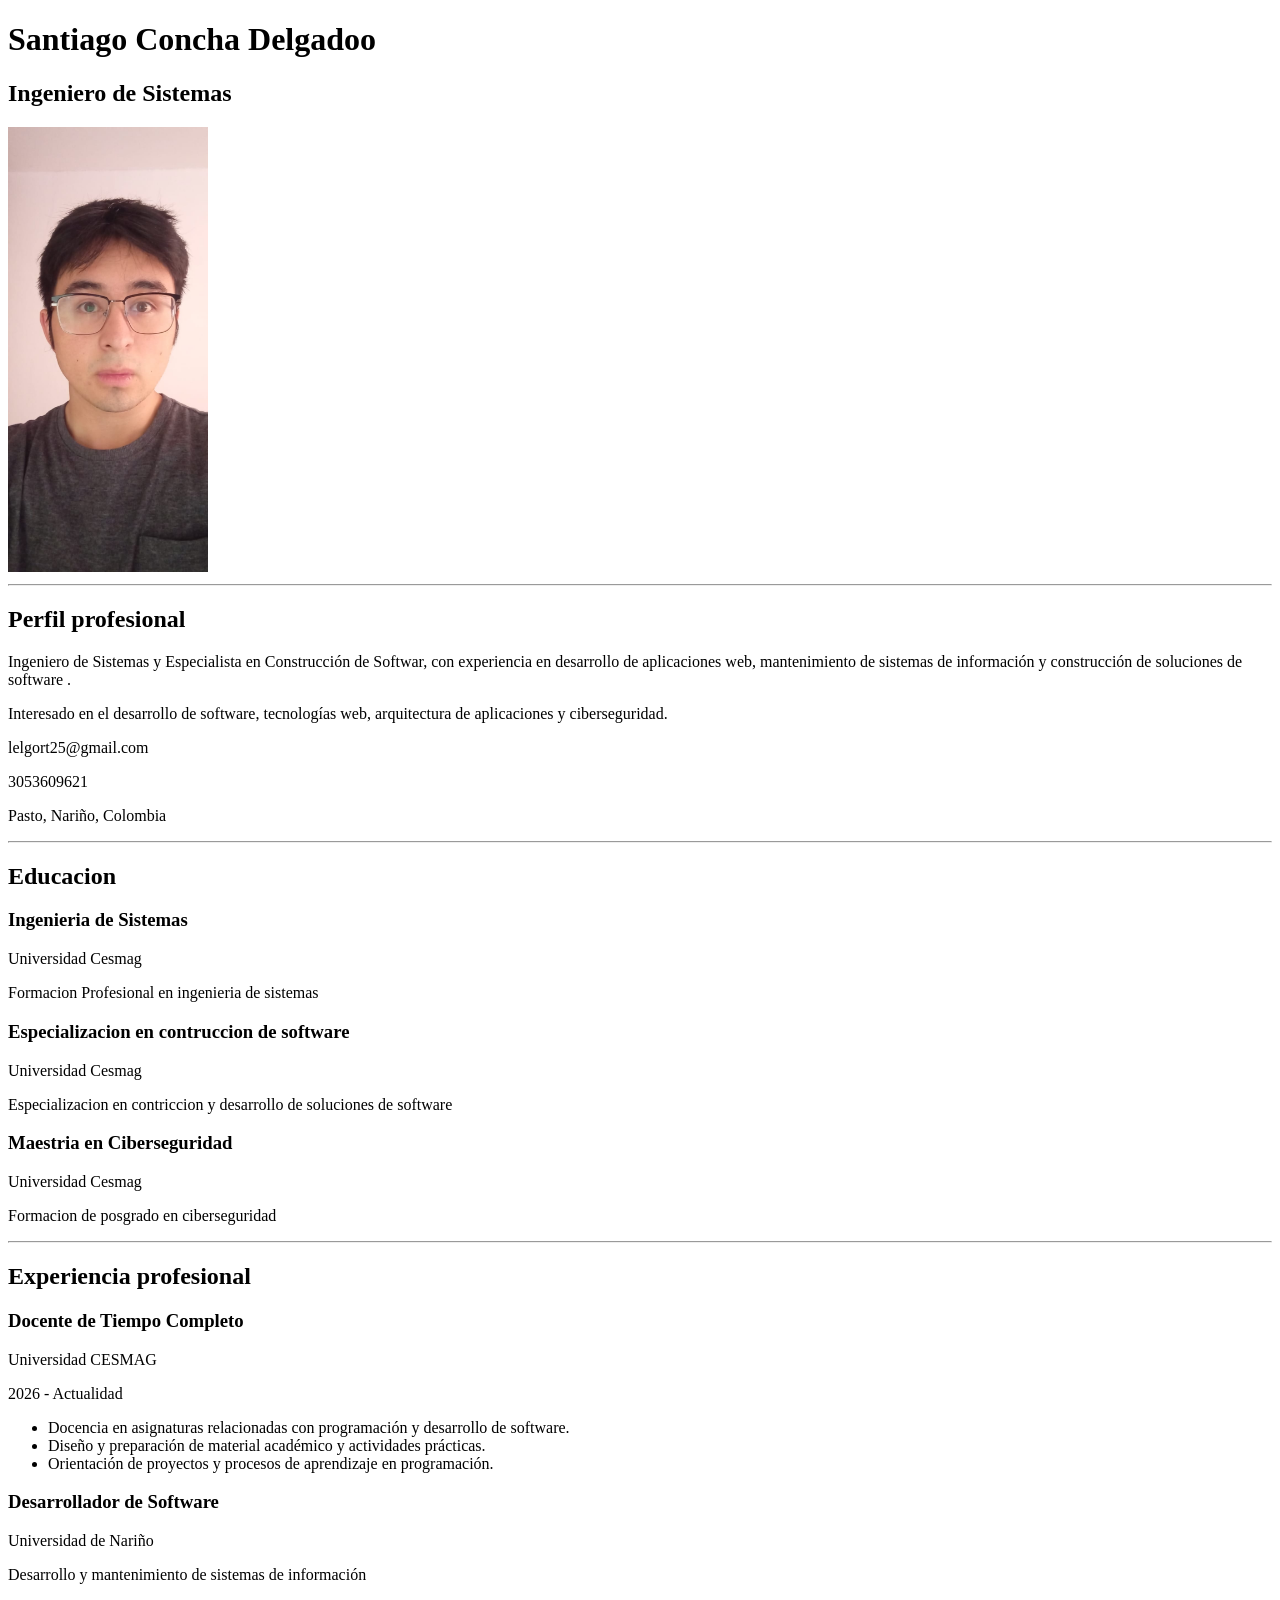
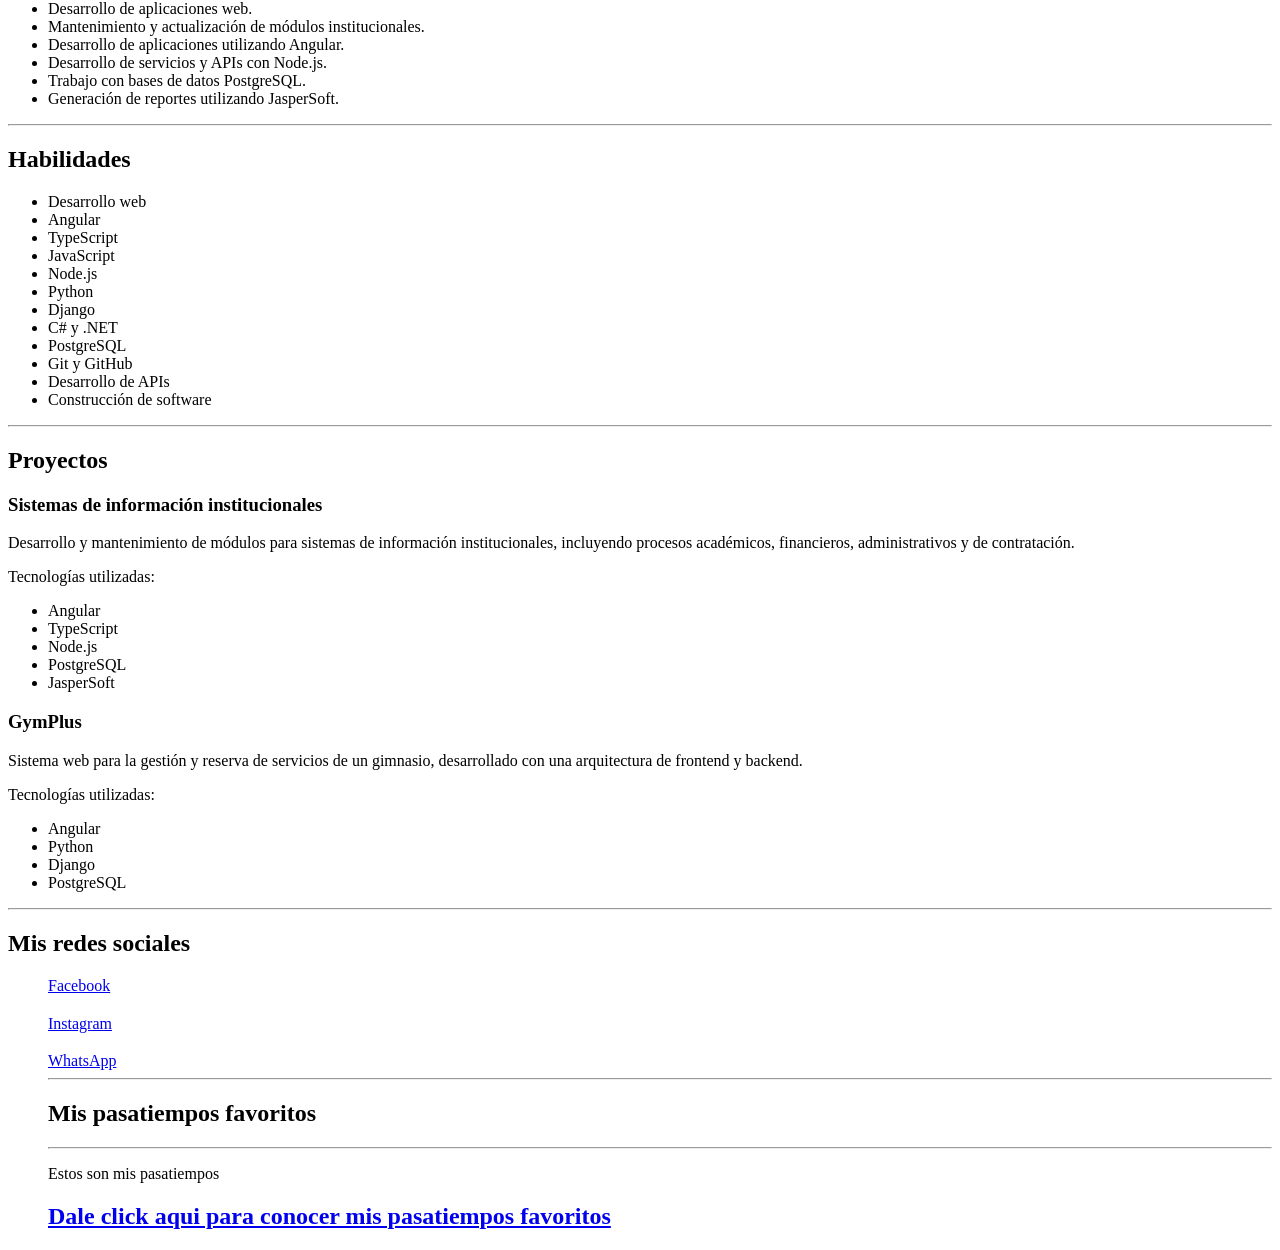
==== index.html @ 40e10428 "actual" ====
<!DOCTYPE html>
<html lang="en">
<head>
    <meta charset="UTF-8">
    <meta name="viewport" content="width=device-width, initial-scale=1.0">
    <title>Document</title>
</head>
<body>
    <header>
        <h1> Santiago Concha Delgadoo</h1>
        <h2>Ingeniero de Sistemas</h2>
        <img src="img/foto.jpeg" alt="Fotografia de Santiago Concha" width="200">
         <hr>
    <!-- Perfil profesional -->
        <h2>Perfil profesional</h2>
        <p>
        Ingeniero de Sistemas y Especialista en Construcción de Softwar,
        con experiencia en desarrollo de aplicaciones web, mantenimiento
        de sistemas de información y construcción de soluciones de software .
        </p>

        <p>
        Interesado en el desarrollo de software, tecnologías web,
        arquitectura de aplicaciones y ciberseguridad.
        </p>
        
        <p>lelgort25@gmail.com</p>
        <p>3053609621</p>
        <p>Pasto, Nariño, Colombia</p>
<hr>
        <h2>Educacion</h2>
        <h3>Ingenieria de Sistemas</h3>
        <p>Universidad Cesmag</p>
        <p>Formacion Profesional en ingenieria de sistemas</p>
        <h3>Especializacion en contruccion de software</h3>
        <p>Universidad Cesmag</p> 
        <p>Especializacion en contriccion y desarrollo de soluciones de software</p>
        <h3>Maestria en Ciberseguridad</h3>
        <p>Universidad Cesmag</p>
        <p>Formacion de posgrado en ciberseguridad</p>
<hr>

<!-- Experiencia profesional -->
<h2>Experiencia profesional</h2>

<h3>Docente de Tiempo Completo</h3>
<p>Universidad CESMAG</p>
<p>2026 - Actualidad</p>

<ul>
    <li>Docencia en asignaturas relacionadas con programación y desarrollo de software.</li>
    <li>Diseño y preparación de material académico y actividades prácticas.</li>
    <li>Orientación de proyectos y procesos de aprendizaje en programación.</li>
</ul>

<h3>Desarrollador de Software</h3>
<p>Universidad de Nariño</p>
<p>Desarrollo y mantenimiento de sistemas de información</p>

<ul>
    <li>Desarrollo de aplicaciones web.</li>
    <li>Mantenimiento y actualización de módulos institucionales.</li>
    <li>Desarrollo de aplicaciones utilizando Angular.</li>
    <li>Desarrollo de servicios y APIs con Node.js.</li>
    <li>Trabajo con bases de datos PostgreSQL.</li>
    <li>Generación de reportes utilizando JasperSoft.</li>
</ul>

<hr>

<!-- Habilidades -->
<h2>Habilidades</h2>

<ul>
    <li>Desarrollo web</li>
    <li>Angular</li>
    <li>TypeScript</li>
    <li>JavaScript</li>
    <li>Node.js</li>
    <li>Python</li>
    <li>Django</li>
    <li>C# y .NET</li>
    <li>PostgreSQL</li>
    <li>Git y GitHub</li>
    <li>Desarrollo de APIs</li>
    <li>Construcción de software</li>
</ul>

<hr>

<!-- Proyectos -->
<h2>Proyectos</h2>

<h3>Sistemas de información institucionales</h3>

<p>
    Desarrollo y mantenimiento de módulos para sistemas de información
    institucionales, incluyendo procesos académicos, financieros,
    administrativos y de contratación.
</p>

<p>Tecnologías utilizadas:</p>

<ul>
    <li>Angular</li>
    <li>TypeScript</li>
    <li>Node.js</li>
    <li>PostgreSQL</li>
    <li>JasperSoft</li>
</ul>

<h3>GymPlus</h3>

<p>
    Sistema web para la gestión y reserva de servicios de un gimnasio,
    desarrollado con una arquitectura de frontend y backend.
</p>

<p>Tecnologías utilizadas:</p>

<ul>
    <li>Angular</li>
    <li>Python</li>
    <li>Django</li>
    <li>PostgreSQL</li>
</ul>
        

<hr>
        <h2>Mis redes sociales</h2>
        
        <!--<ul>me indica que voy a tener una lista no ordenada</ul>-->
        <ul>
           <a href="//www.Facebook.com/"> Facebook</a>
           <h2></h2>
           <a href="//www.instagram.com/"> Instagram</a>
           <h2></h2>
           <a href="//www.WhatsApp.com/"> WhatsApp</a>
        
    <hr>
        

        <h2>Mis pasatiempos favoritos</h2>
      
        <hr>
        <p>Estos son mis pasatiempos</p>

        
        
        <h2>
        <a href="pasatiempos.html">Dale click aqui para conocer mis pasatiempos favoritos</a>
        </h2>
    </header>
</body>
</html>
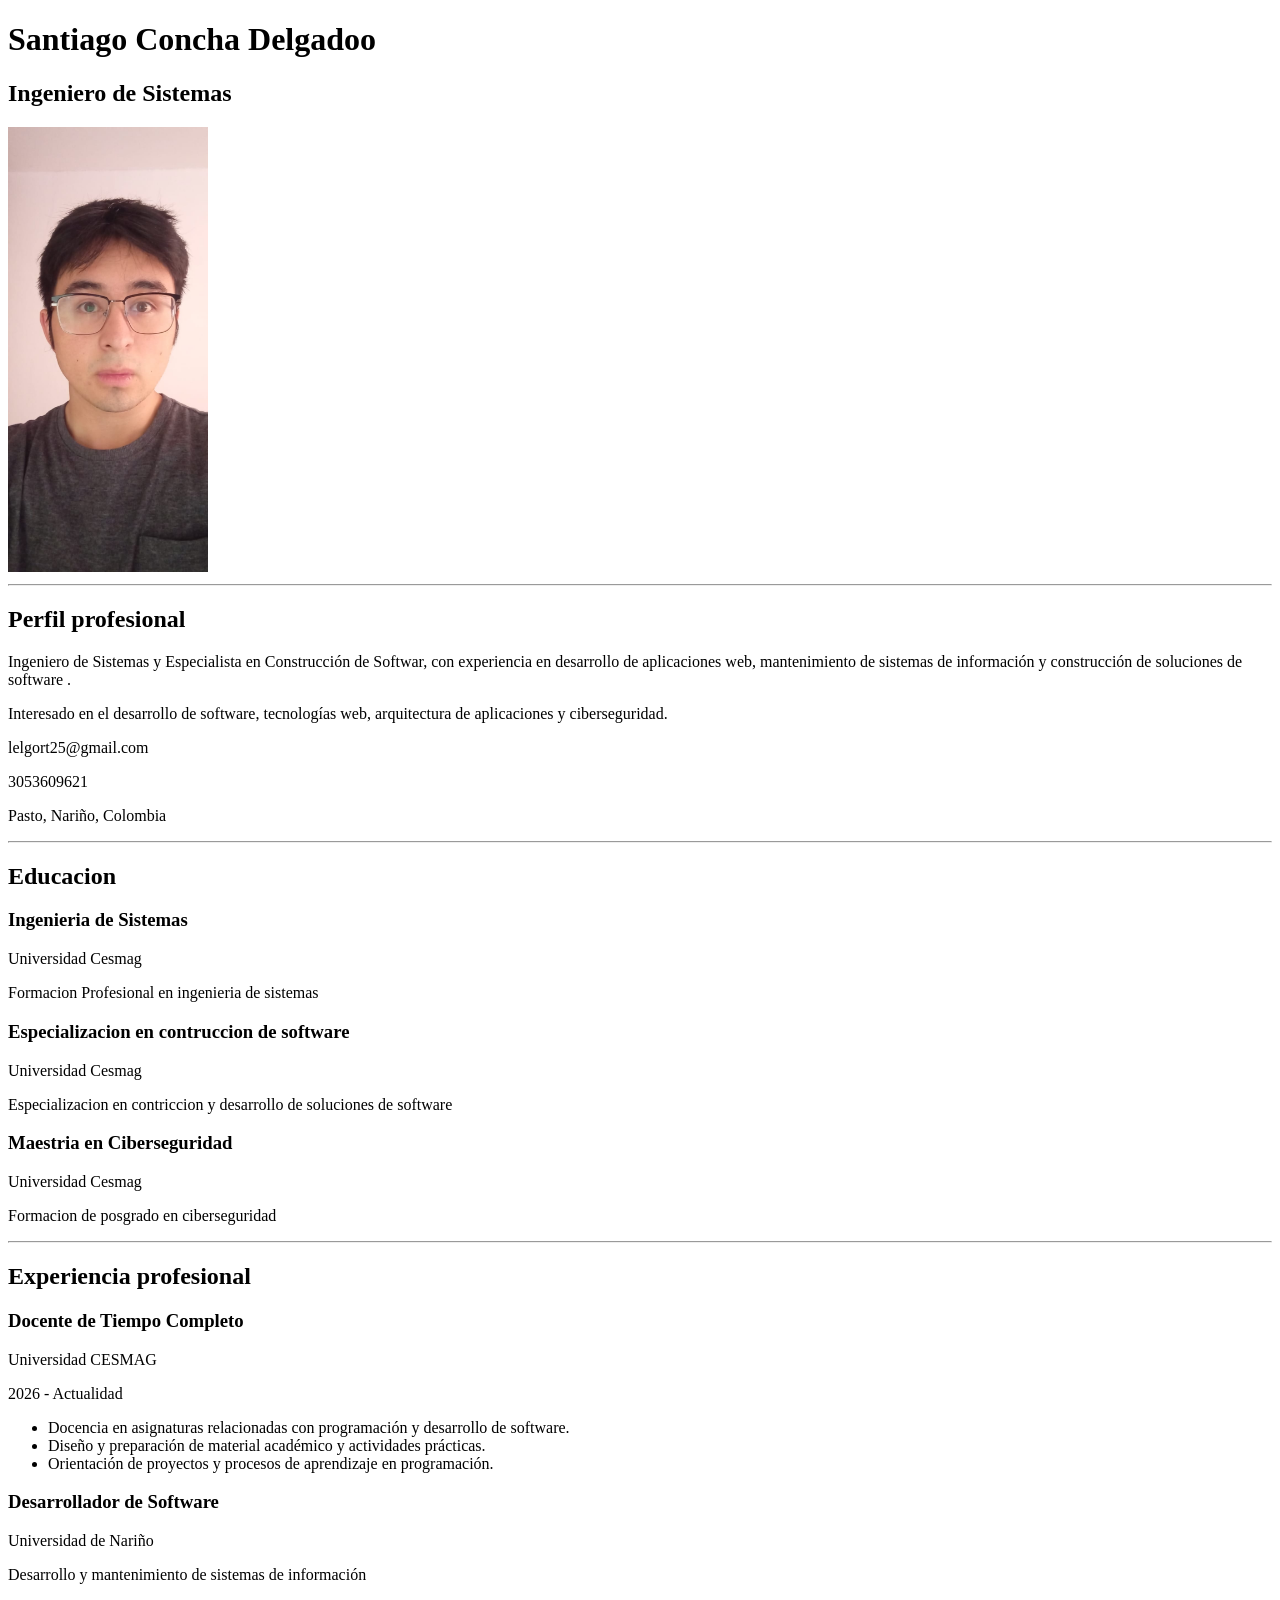
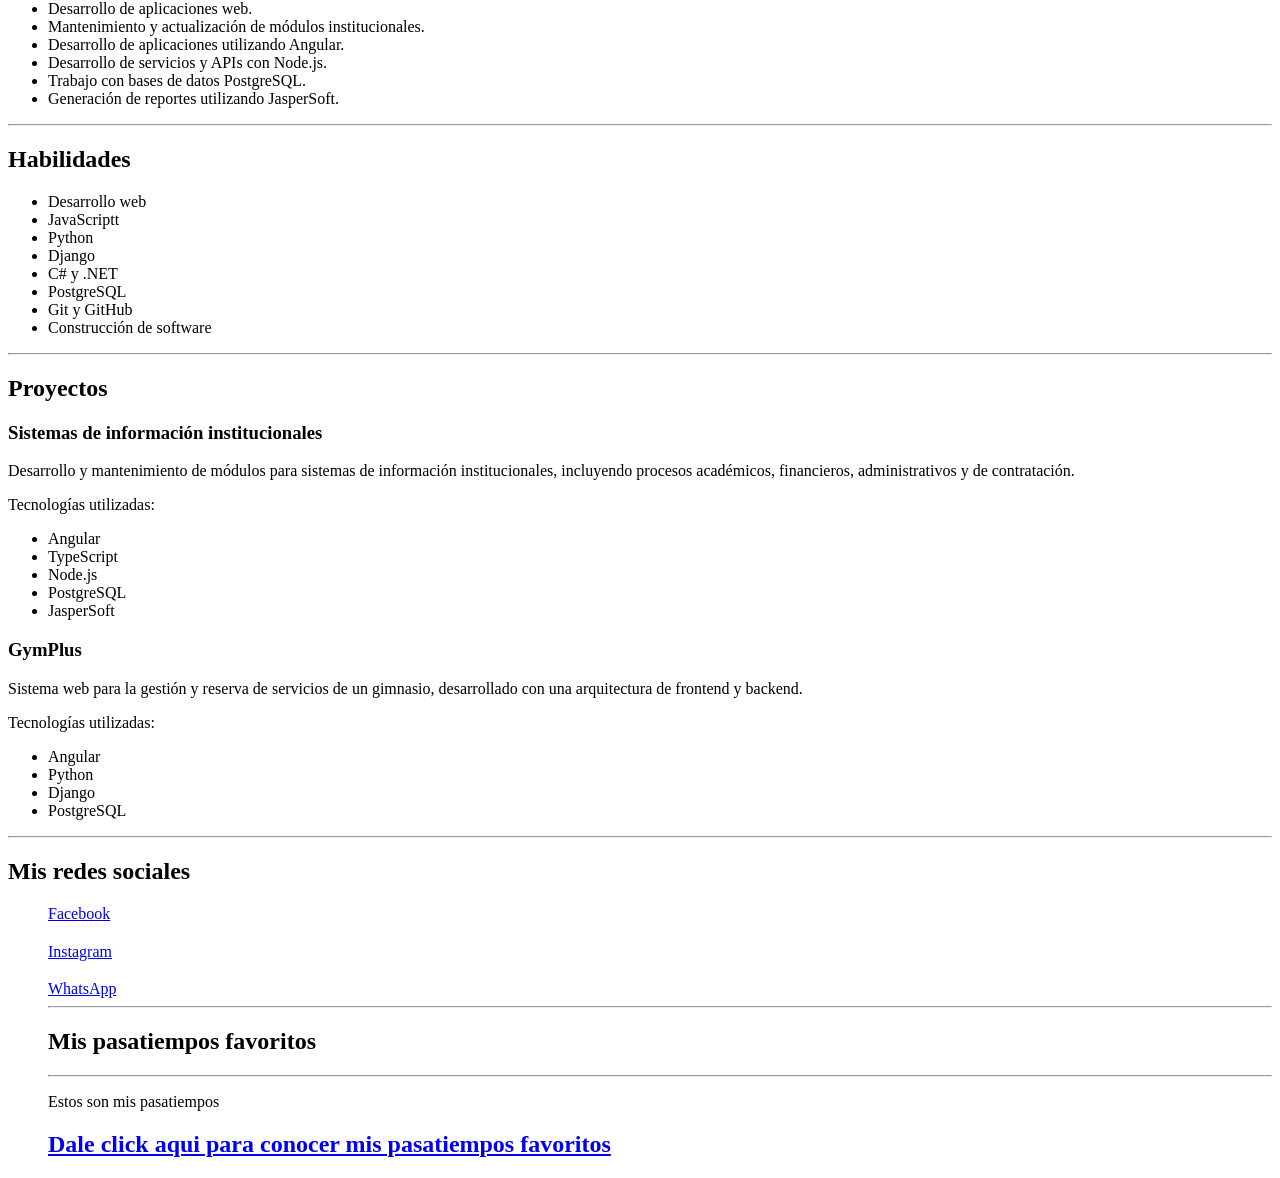
==== commit be984e4b: "actual" ====
--- a/index.html
+++ b/index.html
@@ -73,16 +73,14 @@
 
 <ul>
     <li>Desarrollo web</li>
-    <li>Angular</li>
-    <li>TypeScript</li>
-    <li>JavaScript</li>
-    <li>Node.js</li>
+    
+    <li>JavaScriptt</li>
+    
     <li>Python</li>
     <li>Django</li>
     <li>C# y .NET</li>
     <li>PostgreSQL</li>
     <li>Git y GitHub</li>
-    <li>Desarrollo de APIs</li>
     <li>Construcción de software</li>
 </ul>
 
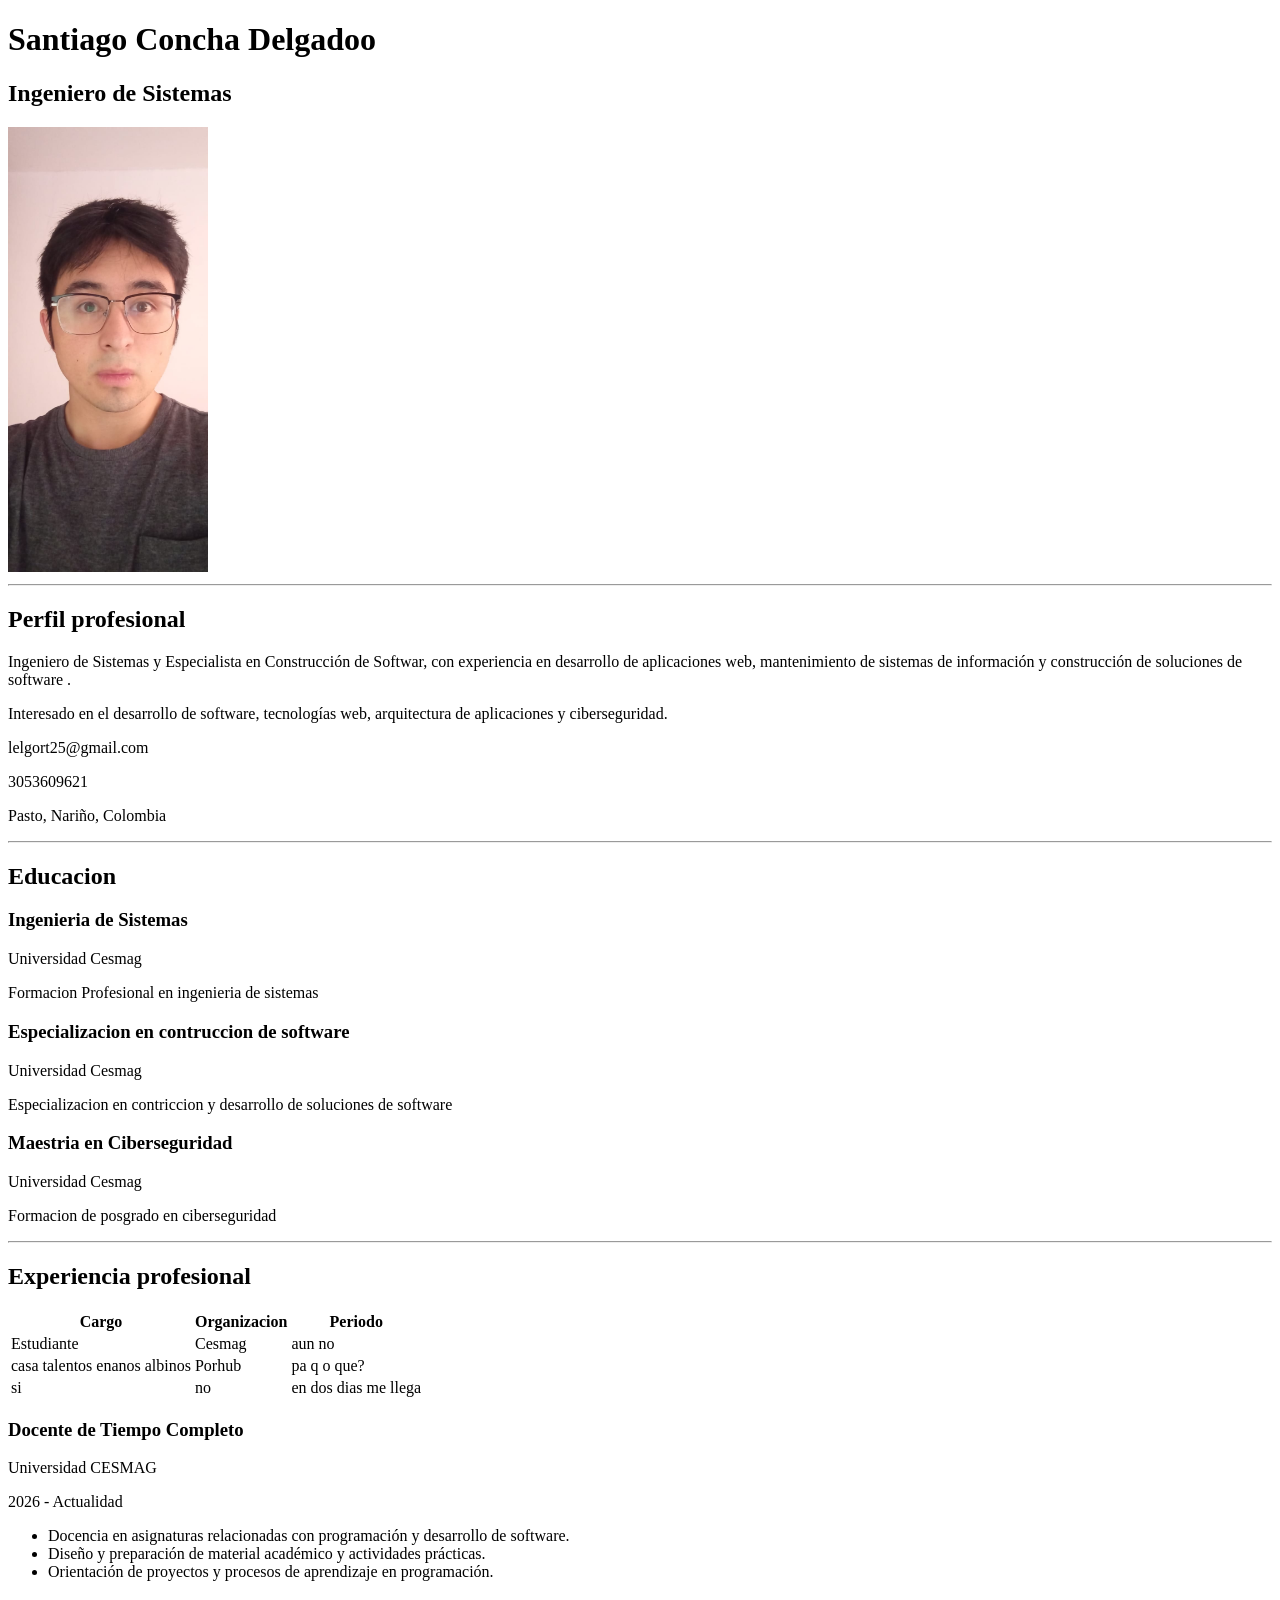
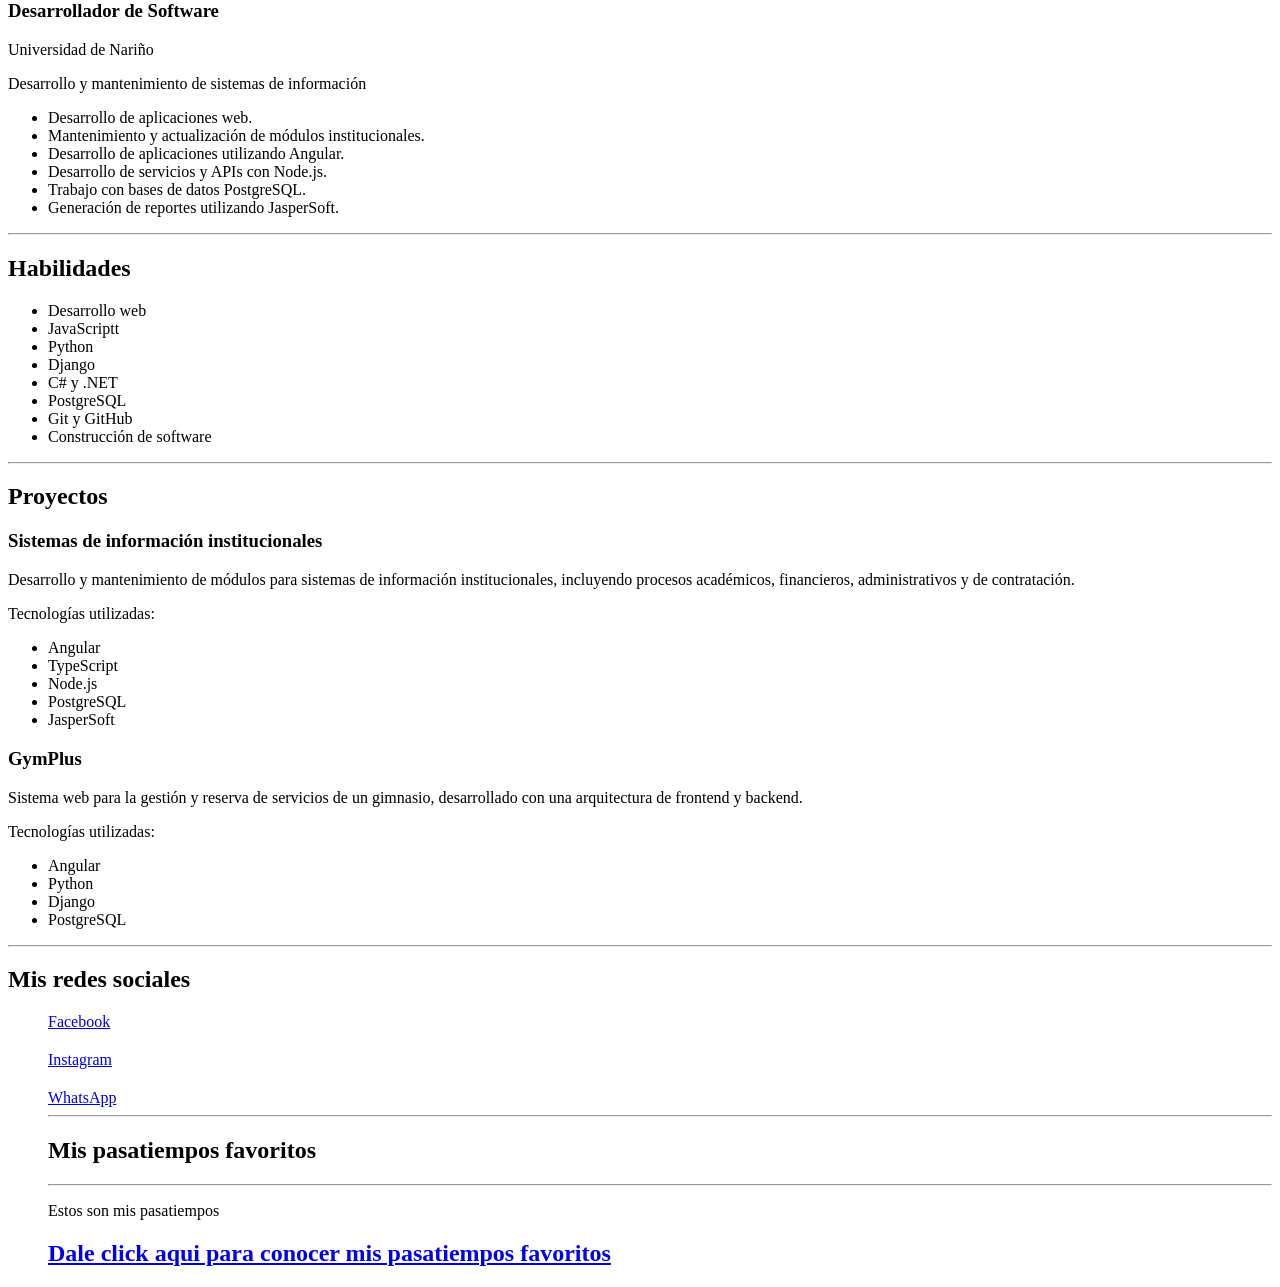
==== commit a094b898: "actuall" ====
--- a/index.html
+++ b/index.html
@@ -42,7 +42,38 @@
 
 <!-- Experiencia profesional -->
 <h2>Experiencia profesional</h2>
+<table>
+        <thead>
+        
+            <tr>
+                <th>Cargo</th>
+                <th>Organizacion</th>
+                <th>Periodo</th>
+            </tr>
+        </thead>
+        <tbody>
+            <tr>
+                <td> Estudiante</td>
+                <td>Cesmag</td>
+                <td>aun no</td>
+            </tr>
+            <tr>
+                <td>     casa talentos enanos albinos</td>
+                <td>     Porhub </td>
+                <td> pa q o que?</td>
+            </tr>
+            <tr>
+                <td>si  </td>
+                <td> no</td>
+                <td> en dos dias me llega</td>
+            </tr>
 
+
+
+
+
+        </tbody>
+    </table>
 <h3>Docente de Tiempo Completo</h3>
 <p>Universidad CESMAG</p>
 <p>2026 - Actualidad</p>
@@ -83,6 +114,7 @@
     <li>Git y GitHub</li>
     <li>Construcción de software</li>
 </ul>
+    
 
 <hr>
 
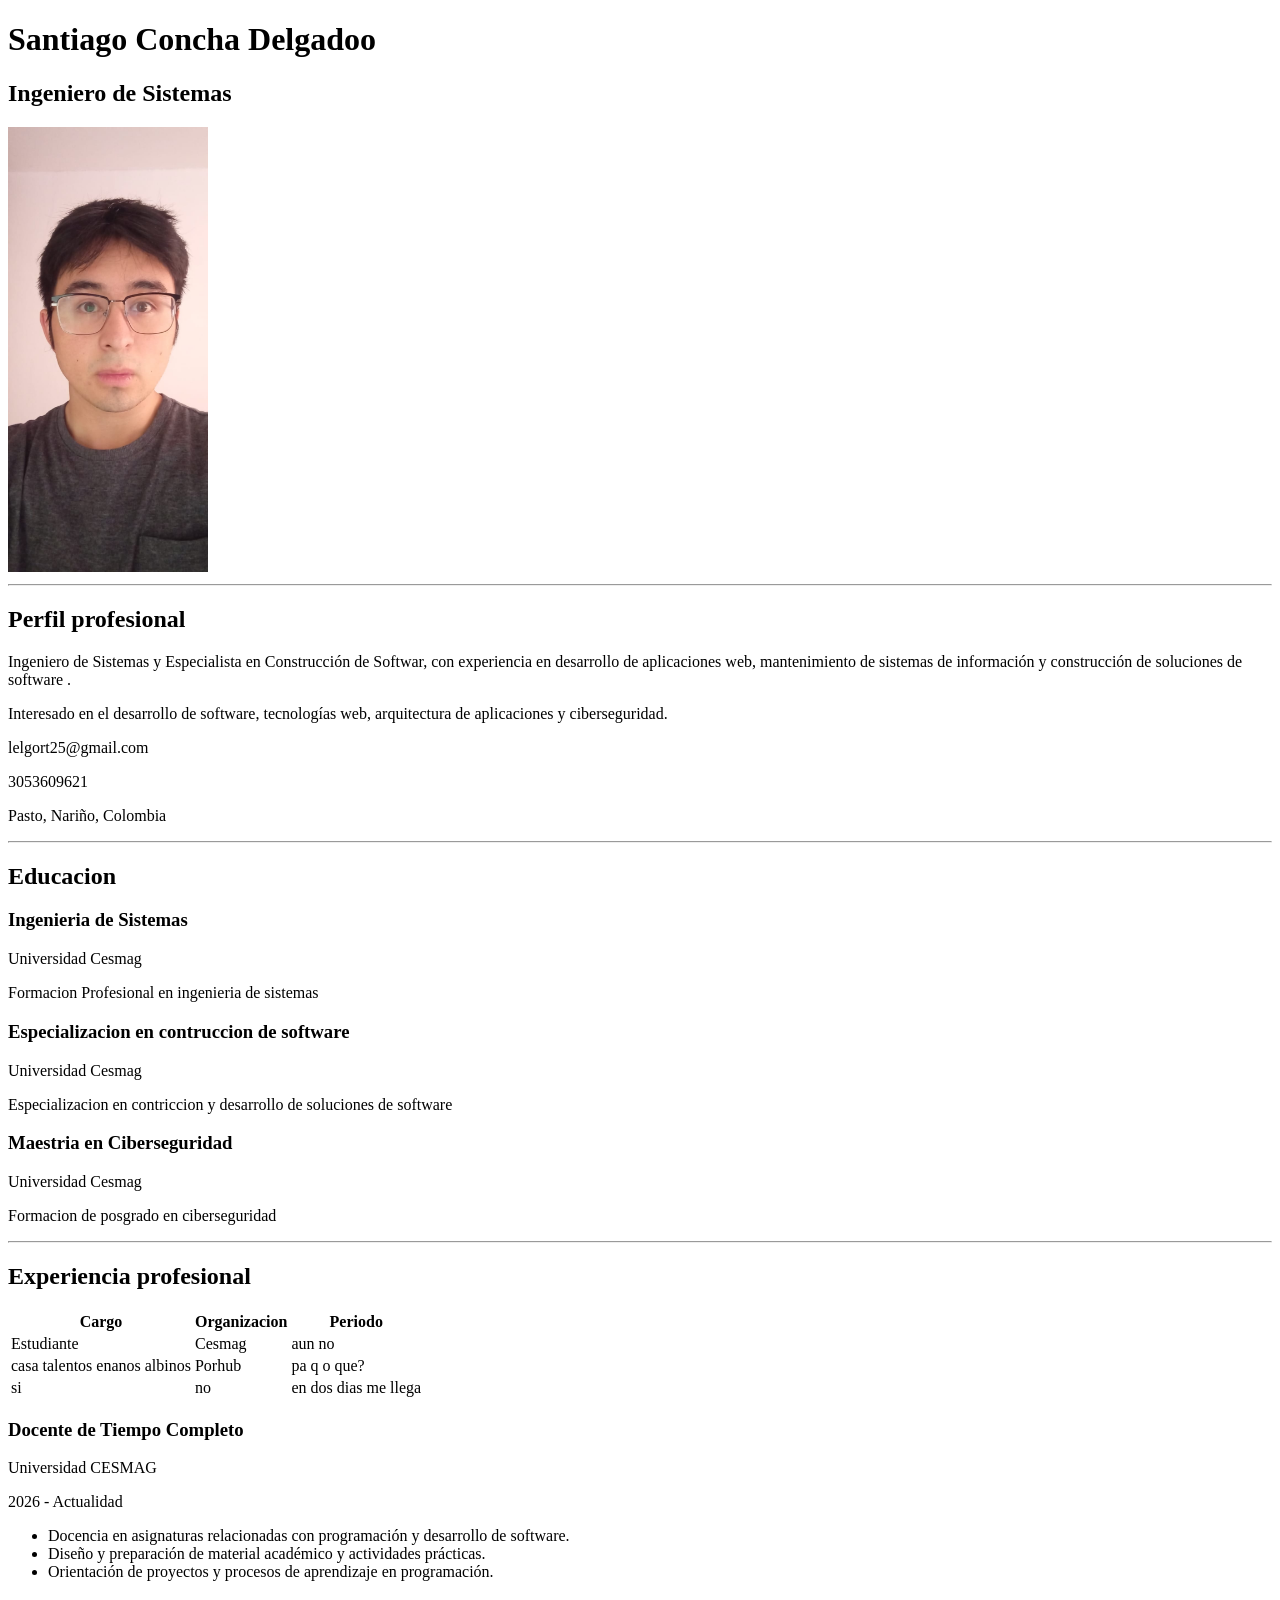
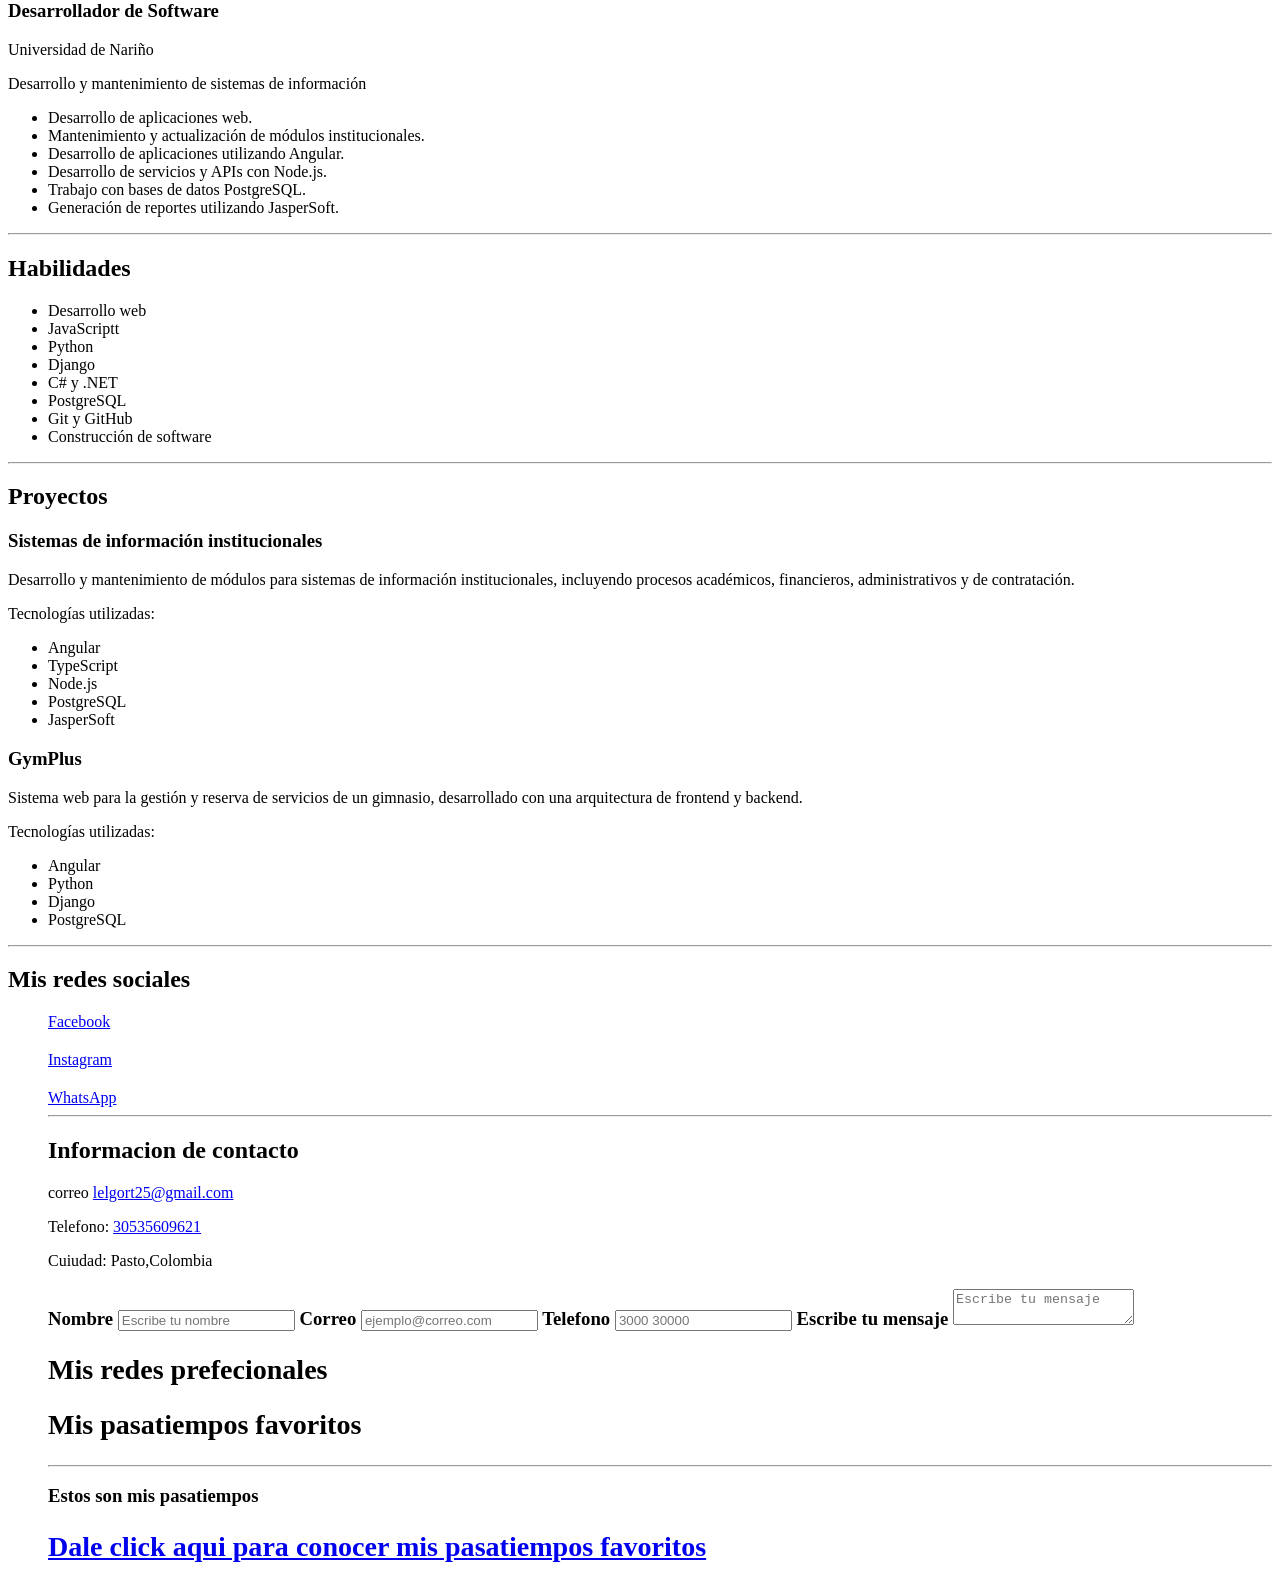
==== commit 76f04528: "actual" ====
--- a/index.html
+++ b/index.html
@@ -169,6 +169,41 @@
         
     <hr>
         
+        <selection class="seleccion" id="contacto">
+            <h2>Informacion de contacto</h2>
+            <p>correo
+                <a href = "mailto:lelgort25@gmail.com">lelgort25@gmail.com</a>
+
+            </p>
+            <p>Telefono:
+                <a href = "tel: +5730535609621">30535609621</a>
+            </p>
+            <p>Cuiudad: Pasto,Colombia</p>
+            <h3><Enviame un mensaje</h3>
+                <form action="">
+                    <label for="nombre">Nombre</label>
+                    <input type="text" id="nombre" name="nombre" placeholder="Escribe tu nombre">
+                    <label for="correo">Correo</label>
+                    <input type="email" name="correo" id="correo" placeholder="ejemplo@correo.com">
+                    <label for="telefono">Telefono</label>
+                    <input type="tel" id="telefono" name="telefono" placeholder="3000 30000">
+                    <lavel for="mensaje"> Escribe tu mensaje</lavel>
+                    <textarea name="mensaje" id="mensaje" placeholder="Escribe tu mensaje" requiered></textarea>
+
+
+
+                </form>
+
+         </selection>
+
+    
+         <h2>Mis redes prefecionales</h2>
+         <selection class="seleccion" id="contacto">
+
+
+         </selection>
+
+        
 
         <h2>Mis pasatiempos favoritos</h2>
       
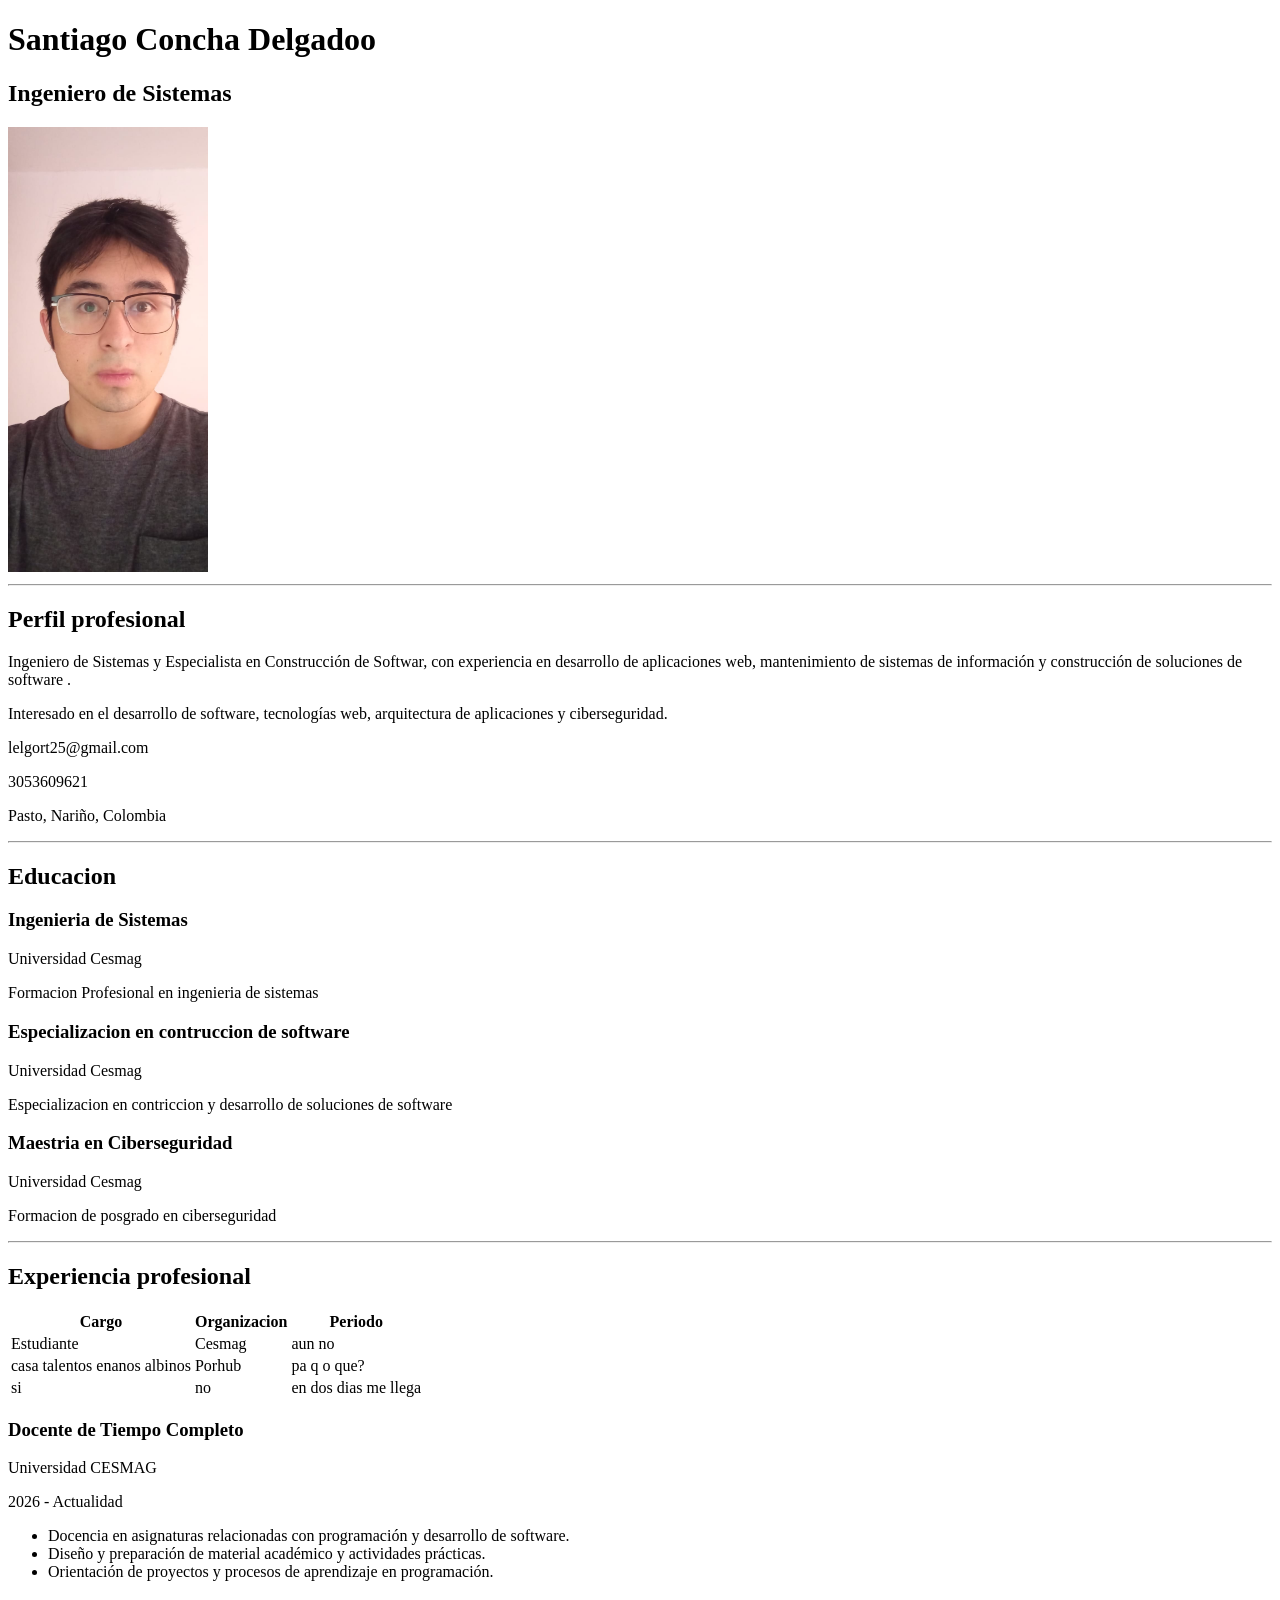
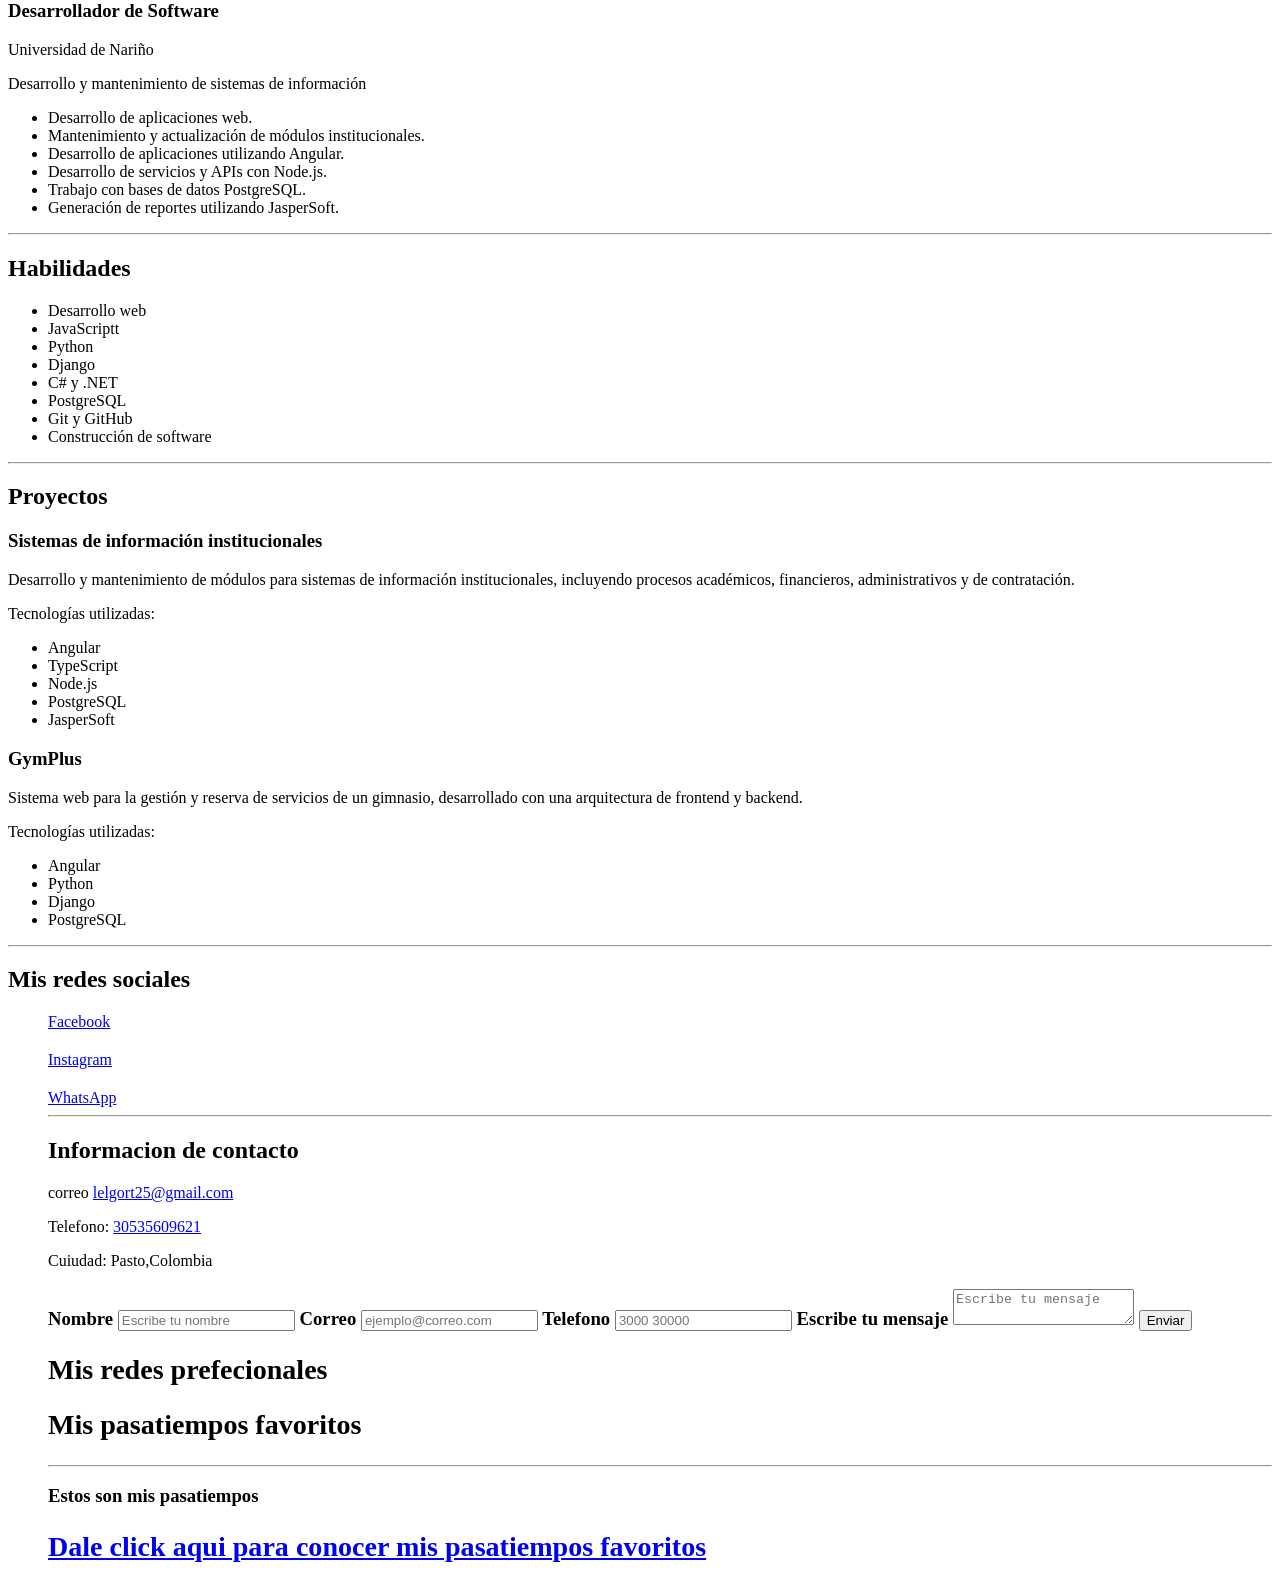
==== commit 9bfccda5: "actual" ====
--- a/index.html
+++ b/index.html
@@ -189,7 +189,7 @@
                     <input type="tel" id="telefono" name="telefono" placeholder="3000 30000">
                     <lavel for="mensaje"> Escribe tu mensaje</lavel>
                     <textarea name="mensaje" id="mensaje" placeholder="Escribe tu mensaje" requiered></textarea>
-
+                    <button type="submit">Enviar</button>
 
 
                 </form>
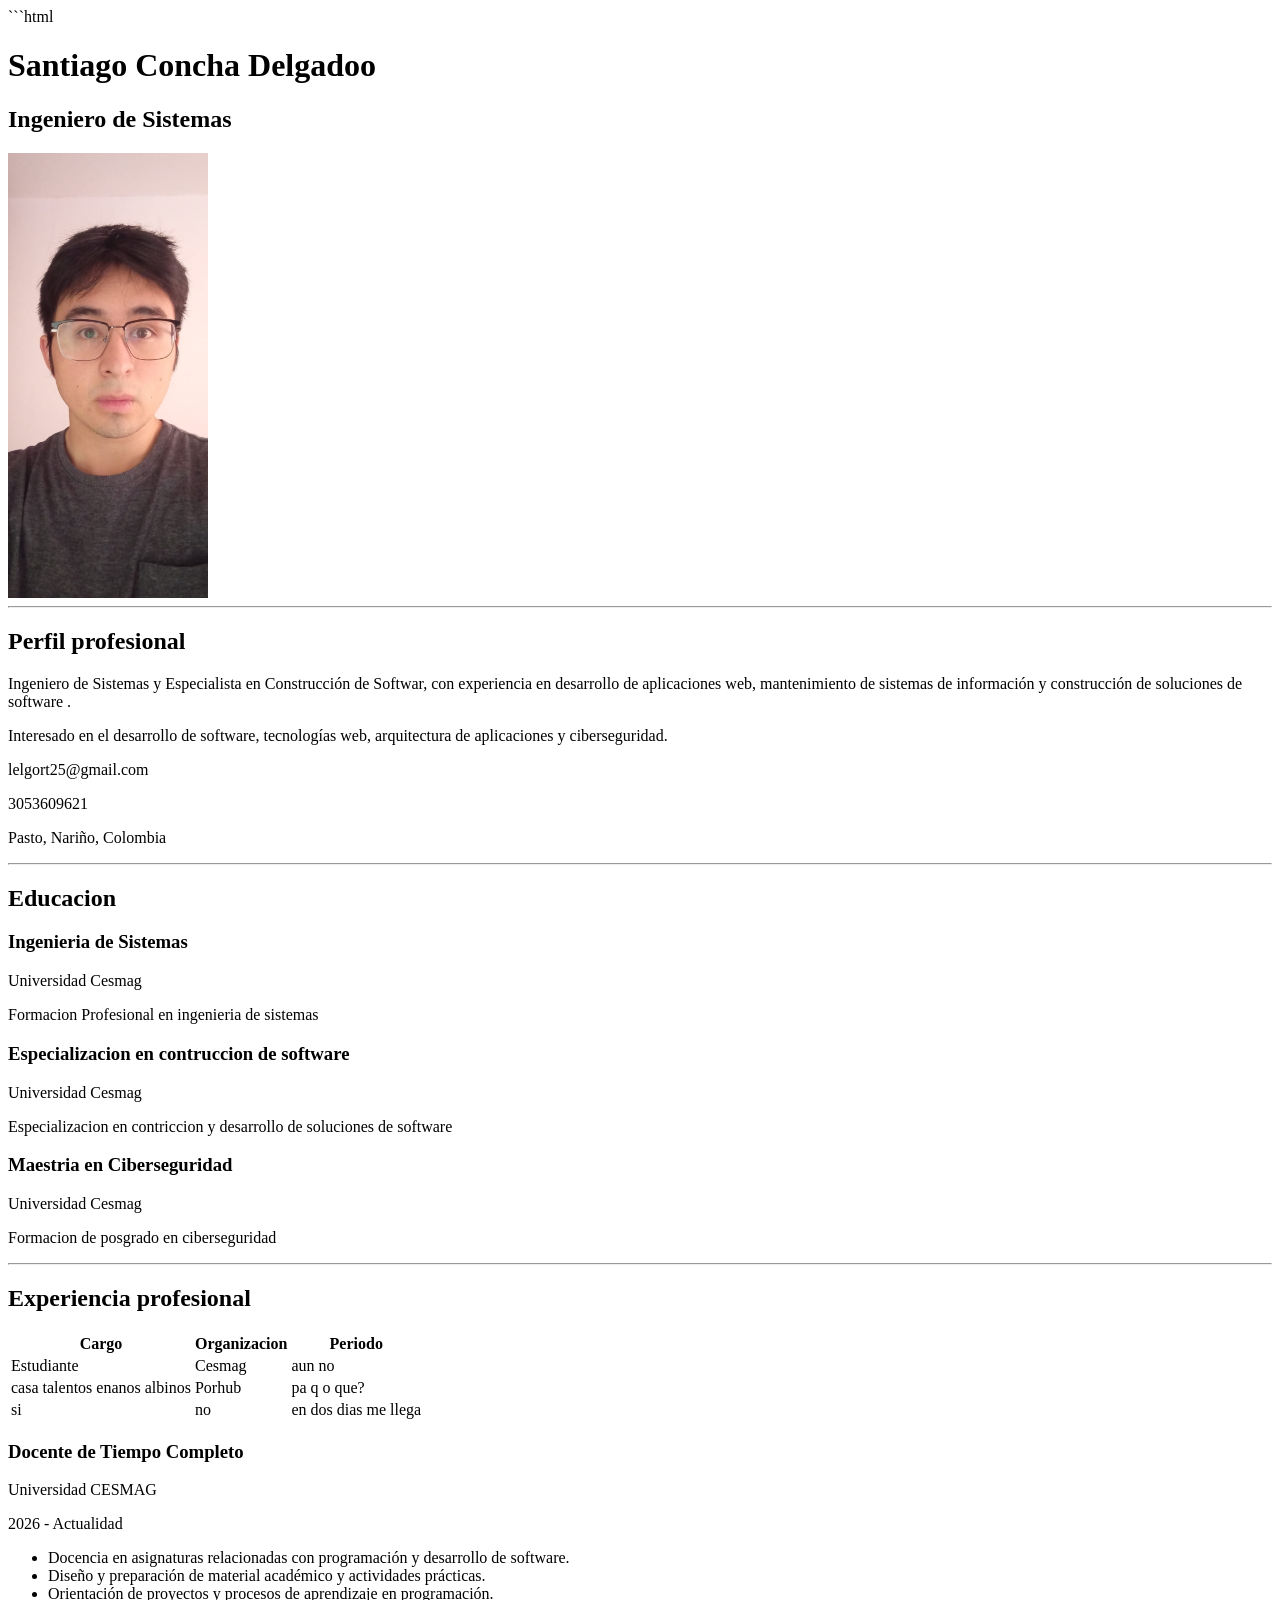
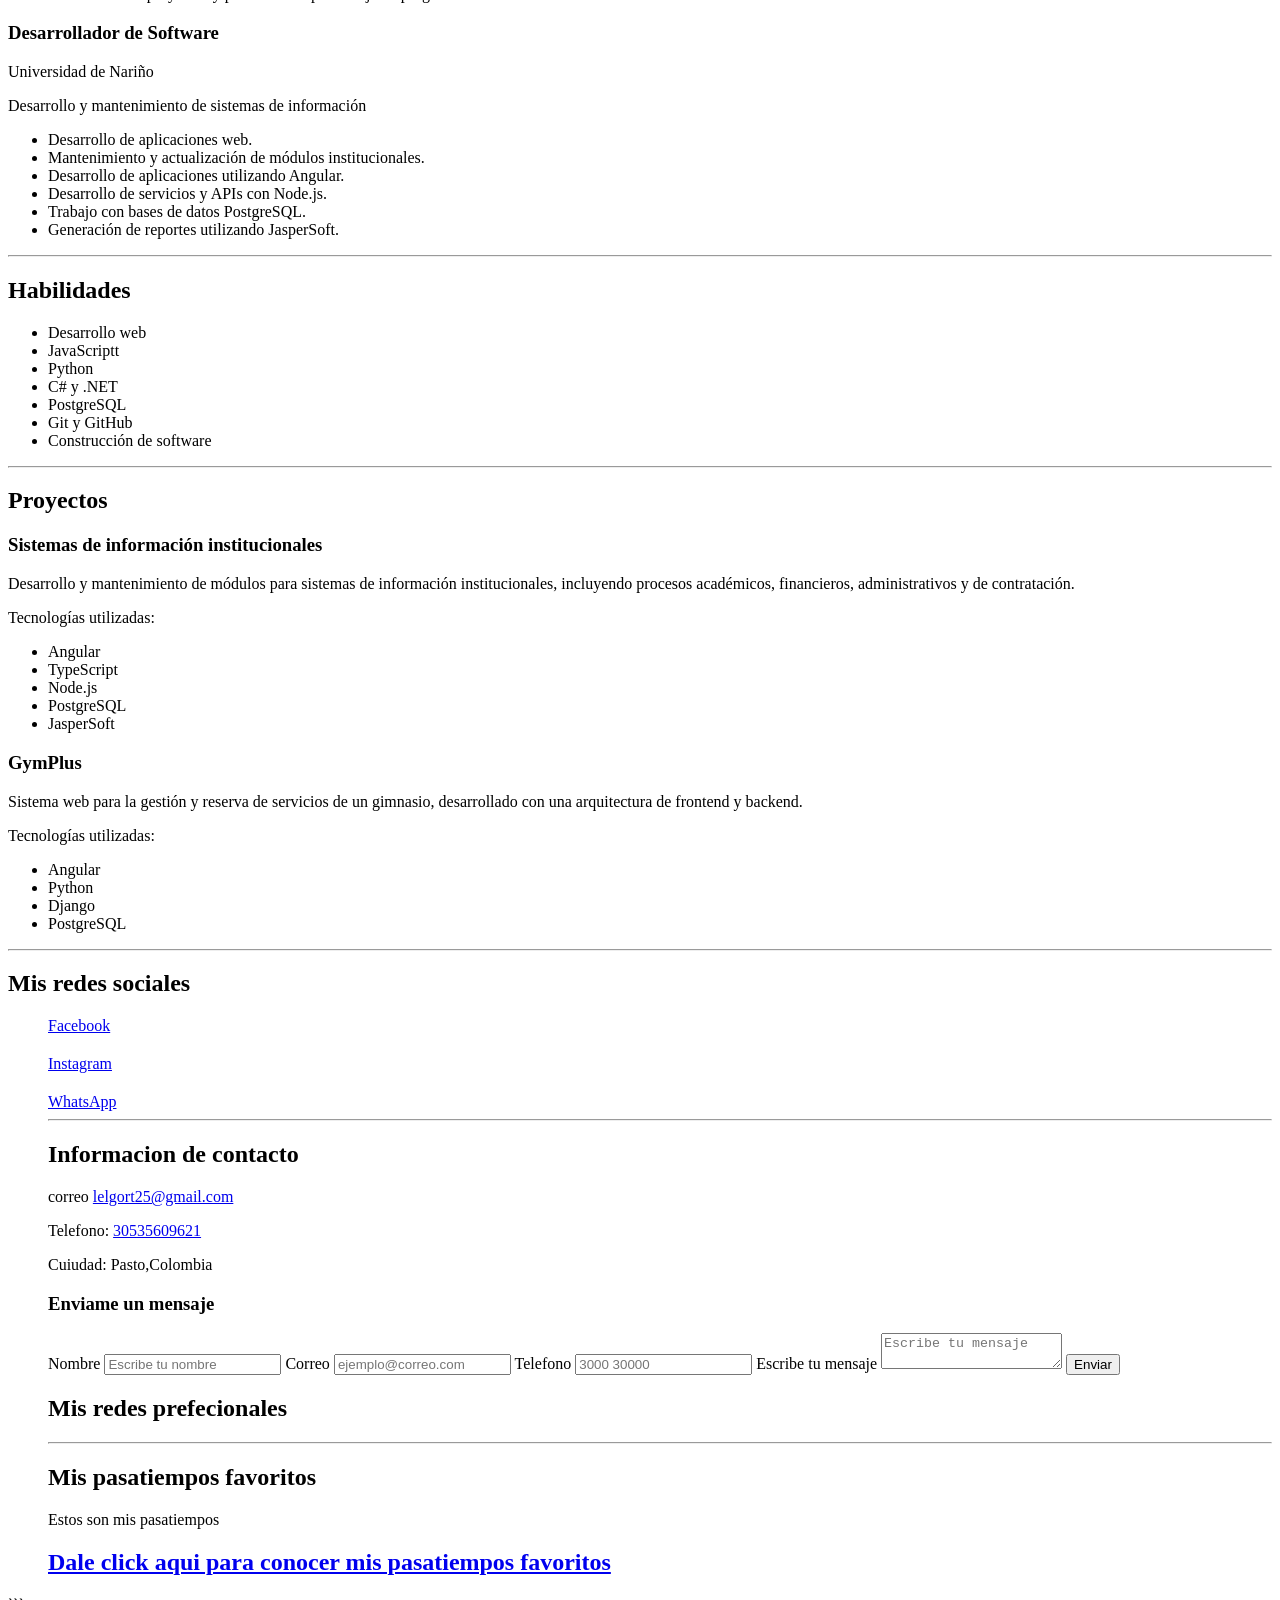
==== commit f5c418ea: "Actualizacion" ====
--- a/index.html
+++ b/index.html
@@ -1,220 +1,217 @@
-<!DOCTYPE html>
-<html lang="en">
-<head>
-    <meta charset="UTF-8">
-    <meta name="viewport" content="width=device-width, initial-scale=1.0">
-    <title>Document</title>
-</head>
-<body>
-    <header>
-        <h1> Santiago Concha Delgadoo</h1>
-        <h2>Ingeniero de Sistemas</h2>
-        <img src="img/foto.jpeg" alt="Fotografia de Santiago Concha" width="200">
-         <hr>
-    <!-- Perfil profesional -->
-        <h2>Perfil profesional</h2>
-        <p>
-        Ingeniero de Sistemas y Especialista en Construcción de Softwar,
-        con experiencia en desarrollo de aplicaciones web, mantenimiento
-        de sistemas de información y construcción de soluciones de software .
-        </p>
-
-        <p>
-        Interesado en el desarrollo de software, tecnologías web,
-        arquitectura de aplicaciones y ciberseguridad.
-        </p>
-        
-        <p>lelgort25@gmail.com</p>
-        <p>3053609621</p>
-        <p>Pasto, Nariño, Colombia</p>
-<hr>
-        <h2>Educacion</h2>
-        <h3>Ingenieria de Sistemas</h3>
-        <p>Universidad Cesmag</p>
-        <p>Formacion Profesional en ingenieria de sistemas</p>
-        <h3>Especializacion en contruccion de software</h3>
+```html
+<!DOCTYPE html> 
+<html lang="en"> 
+ 
+<head> 
+    <meta charset="UTF-8"> 
+    <meta name="viewport" content="width=device-width, initial-scale=1.0"> 
+    <title>Document</title> 
+</head> 
+ 
+<body> 
+    <header> 
+        <h1> Santiago Concha Delgadoo</h1> 
+        <h2>Ingeniero de Sistemas</h2> 
+        <img src="img/foto.jpeg" alt="Fotografia de Santiago Concha" width="200"> 
+        <hr> 
+        <!-- Perfil profesional --> 
+        <h2>Perfil profesional</h2> 
+        <p> 
+            Ingeniero de Sistemas y Especialista en Construcción de Softwar, 
+            con experiencia en desarrollo de aplicaciones web, mantenimiento 
+            de sistemas de información y construcción de soluciones de software . 
+        </p> 
+ 
+        <p> 
+            Interesado en el desarrollo de software, tecnologías web, 
+            arquitectura de aplicaciones y ciberseguridad. 
+        </p> 
+ 
+        <p>lelgort25@gmail.com</p> 
+        <p>3053609621</p> 
+        <p>Pasto, Nariño, Colombia</p> 
+        <hr> 
+        <h2>Educacion</h2> 
+        <h3>Ingenieria de Sistemas</h3> 
         <p>Universidad Cesmag</p> 
-        <p>Especializacion en contriccion y desarrollo de soluciones de software</p>
-        <h3>Maestria en Ciberseguridad</h3>
-        <p>Universidad Cesmag</p>
-        <p>Formacion de posgrado en ciberseguridad</p>
-<hr>
-
-<!-- Experiencia profesional -->
-<h2>Experiencia profesional</h2>
-<table>
-        <thead>
-        
-            <tr>
-                <th>Cargo</th>
-                <th>Organizacion</th>
-                <th>Periodo</th>
-            </tr>
-        </thead>
-        <tbody>
-            <tr>
-                <td> Estudiante</td>
-                <td>Cesmag</td>
-                <td>aun no</td>
-            </tr>
-            <tr>
-                <td>     casa talentos enanos albinos</td>
-                <td>     Porhub </td>
-                <td> pa q o que?</td>
-            </tr>
-            <tr>
-                <td>si  </td>
-                <td> no</td>
-                <td> en dos dias me llega</td>
-            </tr>
-
-
-
-
-
-        </tbody>
-    </table>
-<h3>Docente de Tiempo Completo</h3>
-<p>Universidad CESMAG</p>
-<p>2026 - Actualidad</p>
-
-<ul>
-    <li>Docencia en asignaturas relacionadas con programación y desarrollo de software.</li>
-    <li>Diseño y preparación de material académico y actividades prácticas.</li>
-    <li>Orientación de proyectos y procesos de aprendizaje en programación.</li>
-</ul>
-
-<h3>Desarrollador de Software</h3>
-<p>Universidad de Nariño</p>
-<p>Desarrollo y mantenimiento de sistemas de información</p>
-
-<ul>
-    <li>Desarrollo de aplicaciones web.</li>
-    <li>Mantenimiento y actualización de módulos institucionales.</li>
-    <li>Desarrollo de aplicaciones utilizando Angular.</li>
-    <li>Desarrollo de servicios y APIs con Node.js.</li>
-    <li>Trabajo con bases de datos PostgreSQL.</li>
-    <li>Generación de reportes utilizando JasperSoft.</li>
-</ul>
-
-<hr>
-
-<!-- Habilidades -->
-<h2>Habilidades</h2>
-
-<ul>
-    <li>Desarrollo web</li>
-    
-    <li>JavaScriptt</li>
-    
-    <li>Python</li>
-    <li>Django</li>
-    <li>C# y .NET</li>
-    <li>PostgreSQL</li>
-    <li>Git y GitHub</li>
-    <li>Construcción de software</li>
-</ul>
-    
-
-<hr>
-
-<!-- Proyectos -->
-<h2>Proyectos</h2>
-
-<h3>Sistemas de información institucionales</h3>
-
-<p>
-    Desarrollo y mantenimiento de módulos para sistemas de información
-    institucionales, incluyendo procesos académicos, financieros,
-    administrativos y de contratación.
-</p>
-
-<p>Tecnologías utilizadas:</p>
-
-<ul>
-    <li>Angular</li>
-    <li>TypeScript</li>
-    <li>Node.js</li>
-    <li>PostgreSQL</li>
-    <li>JasperSoft</li>
-</ul>
-
-<h3>GymPlus</h3>
-
-<p>
-    Sistema web para la gestión y reserva de servicios de un gimnasio,
-    desarrollado con una arquitectura de frontend y backend.
-</p>
-
-<p>Tecnologías utilizadas:</p>
-
-<ul>
-    <li>Angular</li>
-    <li>Python</li>
-    <li>Django</li>
-    <li>PostgreSQL</li>
-</ul>
-        
-
-<hr>
-        <h2>Mis redes sociales</h2>
-        
-        <!--<ul>me indica que voy a tener una lista no ordenada</ul>-->
-        <ul>
-           <a href="//www.Facebook.com/"> Facebook</a>
-           <h2></h2>
-           <a href="//www.instagram.com/"> Instagram</a>
-           <h2></h2>
-           <a href="//www.WhatsApp.com/"> WhatsApp</a>
-        
-    <hr>
-        
-        <selection class="seleccion" id="contacto">
-            <h2>Informacion de contacto</h2>
-            <p>correo
-                <a href = "mailto:lelgort25@gmail.com">lelgort25@gmail.com</a>
-
-            </p>
-            <p>Telefono:
-                <a href = "tel: +5730535609621">30535609621</a>
-            </p>
-            <p>Cuiudad: Pasto,Colombia</p>
-            <h3><Enviame un mensaje</h3>
-                <form action="">
-                    <label for="nombre">Nombre</label>
-                    <input type="text" id="nombre" name="nombre" placeholder="Escribe tu nombre">
-                    <label for="correo">Correo</label>
-                    <input type="email" name="correo" id="correo" placeholder="ejemplo@correo.com">
-                    <label for="telefono">Telefono</label>
-                    <input type="tel" id="telefono" name="telefono" placeholder="3000 30000">
-                    <lavel for="mensaje"> Escribe tu mensaje</lavel>
-                    <textarea name="mensaje" id="mensaje" placeholder="Escribe tu mensaje" requiered></textarea>
-                    <button type="submit">Enviar</button>
-
-
-                </form>
-
-         </selection>
-
-    
-         <h2>Mis redes prefecionales</h2>
-         <selection class="seleccion" id="contacto">
-
-
-         </selection>
-
-        
-
-        <h2>Mis pasatiempos favoritos</h2>
-      
-        <hr>
-        <p>Estos son mis pasatiempos</p>
-
-        
-        
-        <h2>
-        <a href="pasatiempos.html">Dale click aqui para conocer mis pasatiempos favoritos</a>
-        </h2>
-    </header>
-</body>
-</html>+        <p>Formacion Profesional en ingenieria de sistemas</p> 
+        <h3>Especializacion en contruccion de software</h3> 
+        <p>Universidad Cesmag</p> 
+        <p>Especializacion en contriccion y desarrollo de soluciones de software</p> 
+        <h3>Maestria en Ciberseguridad</h3> 
+        <p>Universidad Cesmag</p> 
+        <p>Formacion de posgrado en ciberseguridad</p> 
+        <hr> 
+ 
+        <!-- Experiencia profesional --> 
+        <h2>Experiencia profesional</h2> 
+        <table> 
+            <thead> 
+                <tr> 
+                    <th>Cargo</th> 
+                    <th>Organizacion</th> 
+                    <th>Periodo</th> 
+                </tr> 
+            </thead> 
+            <tbody> 
+                <tr> 
+                    <td> Estudiante</td> 
+                    <td>Cesmag</td> 
+                    <td>aun no</td> 
+                </tr> 
+                <tr> 
+                    <td> casa talentos enanos albinos</td> 
+                    <td> Porhub </td> 
+                    <td> pa q o que?</td> 
+                </tr> 
+                <tr> 
+                    <td>si </td> 
+                    <td> no</td> 
+                    <td> en dos dias me llega</td> 
+                </tr> 
+            </tbody> 
+        </table> 
+ 
+        <h3>Docente de Tiempo Completo</h3> 
+        <p>Universidad CESMAG</p> 
+        <p>2026 - Actualidad</p> 
+ 
+        <ul> 
+            <li>Docencia en asignaturas relacionadas con programación y desarrollo de software.</li> 
+            <li>Diseño y preparación de material académico y actividades prácticas.</li> 
+            <li>Orientación de proyectos y procesos de aprendizaje en programación.</li> 
+        </ul> 
+ 
+        <h3>Desarrollador de Software</h3> 
+        <p>Universidad de Nariño</p> 
+        <p>Desarrollo y mantenimiento de sistemas de información</p> 
+ 
+        <ul> 
+            <li>Desarrollo de aplicaciones web.</li> 
+            <li>Mantenimiento y actualización de módulos institucionales.</li> 
+            <li>Desarrollo de aplicaciones utilizando Angular.</li> 
+            <li>Desarrollo de servicios y APIs con Node.js.</li> 
+            <li>Trabajo con bases de datos PostgreSQL.</li> 
+            <li>Generación de reportes utilizando JasperSoft.</li> 
+        </ul> 
+ 
+        <hr> 
+ 
+        <!-- Habilidades --> 
+        <h2>Habilidades</h2> 
+ 
+        <ul> 
+            <li>Desarrollo web</li> 
+            <li>JavaScriptt</li> 
+            <li>Python</li> 
+            <li>C# y .NET</li> 
+            <li>PostgreSQL</li> 
+            <li>Git y GitHub</li> 
+            <li>Construcción de software</li> 
+        </ul> 
+ 
+        <hr> 
+ 
+        <!-- Proyectos --> 
+        <h2>Proyectos</h2> 
+ 
+        <h3>Sistemas de información institucionales</h3> 
+ 
+        <p> 
+            Desarrollo y mantenimiento de módulos para sistemas de información 
+            institucionales, incluyendo procesos académicos, financieros, 
+            administrativos y de contratación. 
+        </p> 
+ 
+        <p>Tecnologías utilizadas:</p> 
+ 
+        <ul> 
+            <li>Angular</li> 
+            <li>TypeScript</li> 
+            <li>Node.js</li> 
+            <li>PostgreSQL</li> 
+            <li>JasperSoft</li> 
+        </ul> 
+ 
+        <h3>GymPlus</h3> 
+ 
+        <p> 
+            Sistema web para la gestión y reserva de servicios de un gimnasio, 
+            desarrollado con una arquitectura de frontend y backend. 
+        </p> 
+ 
+        <p>Tecnologías utilizadas:</p> 
+ 
+        <ul> 
+            <li>Angular</li> 
+            <li>Python</li> 
+            <li>Django</li> 
+            <li>PostgreSQL</li> 
+        </ul> 
+ 
+        <hr> 
+ 
+        <h2>Mis redes sociales</h2> 
+ 
+        <ul> 
+            <a href="//www.Facebook.com/"> Facebook</a> 
+            <h2></h2> 
+            <a href="//www.instagram.com/"> Instagram</a> 
+            <h2></h2> 
+            <a href="//www.WhatsApp.com/"> WhatsApp</a> 
+ 
+            <hr> 
+ 
+            <section class="seleccion" id="contacto"> 
+                <h2>Informacion de contacto</h2> 
+                <p>correo 
+                    <a href="mailto:lelgort25@gmail.com">lelgort25@gmail.com</a> 
+                </p> 
+ 
+                <p>Telefono: 
+                    <a href="tel:+5730535609621">30535609621</a> 
+                </p> 
+ 
+                <p>Cuiudad: Pasto,Colombia</p> 
+ 
+                <h3>Enviame un mensaje</h3> 
+ 
+                <form action=""> 
+                    <label for="nombre">Nombre</label> 
+                    <input type="text" id="nombre" name="nombre" placeholder="Escribe tu nombre"> 
+ 
+                    <label for="correo">Correo</label> 
+                    <input type="email" name="correo" id="correo" placeholder="ejemplo@correo.com"> 
+ 
+                    <label for="telefono">Telefono</label> 
+                    <input type="tel" id="telefono" name="telefono" placeholder="3000 30000"> 
+ 
+                    <label for="mensaje"> Escribe tu mensaje</label> 
+                    <textarea name="mensaje" id="mensaje" placeholder="Escribe tu mensaje" required></textarea> 
+ 
+                    <button type="submit">Enviar</button> 
+                </form> 
+ 
+            </section> 
+ 
+            <h2>Mis redes prefecionales</h2> 
+ 
+            <section class="seleccion" id="contacto"> 
+ 
+            </section> 
+            <hr> 
+ 
+            <h2>Mis pasatiempos favoritos</h2> 
+ 
+            
+ 
+            <p>Estos son mis pasatiempos</p> 
+ 
+            <h2> 
+                <a href="pasatiempos.html">Dale click aqui para conocer mis pasatiempos favoritos</a> 
+            </h2> 
+    </header> 
+</body> 
+ 
+</html>
+```
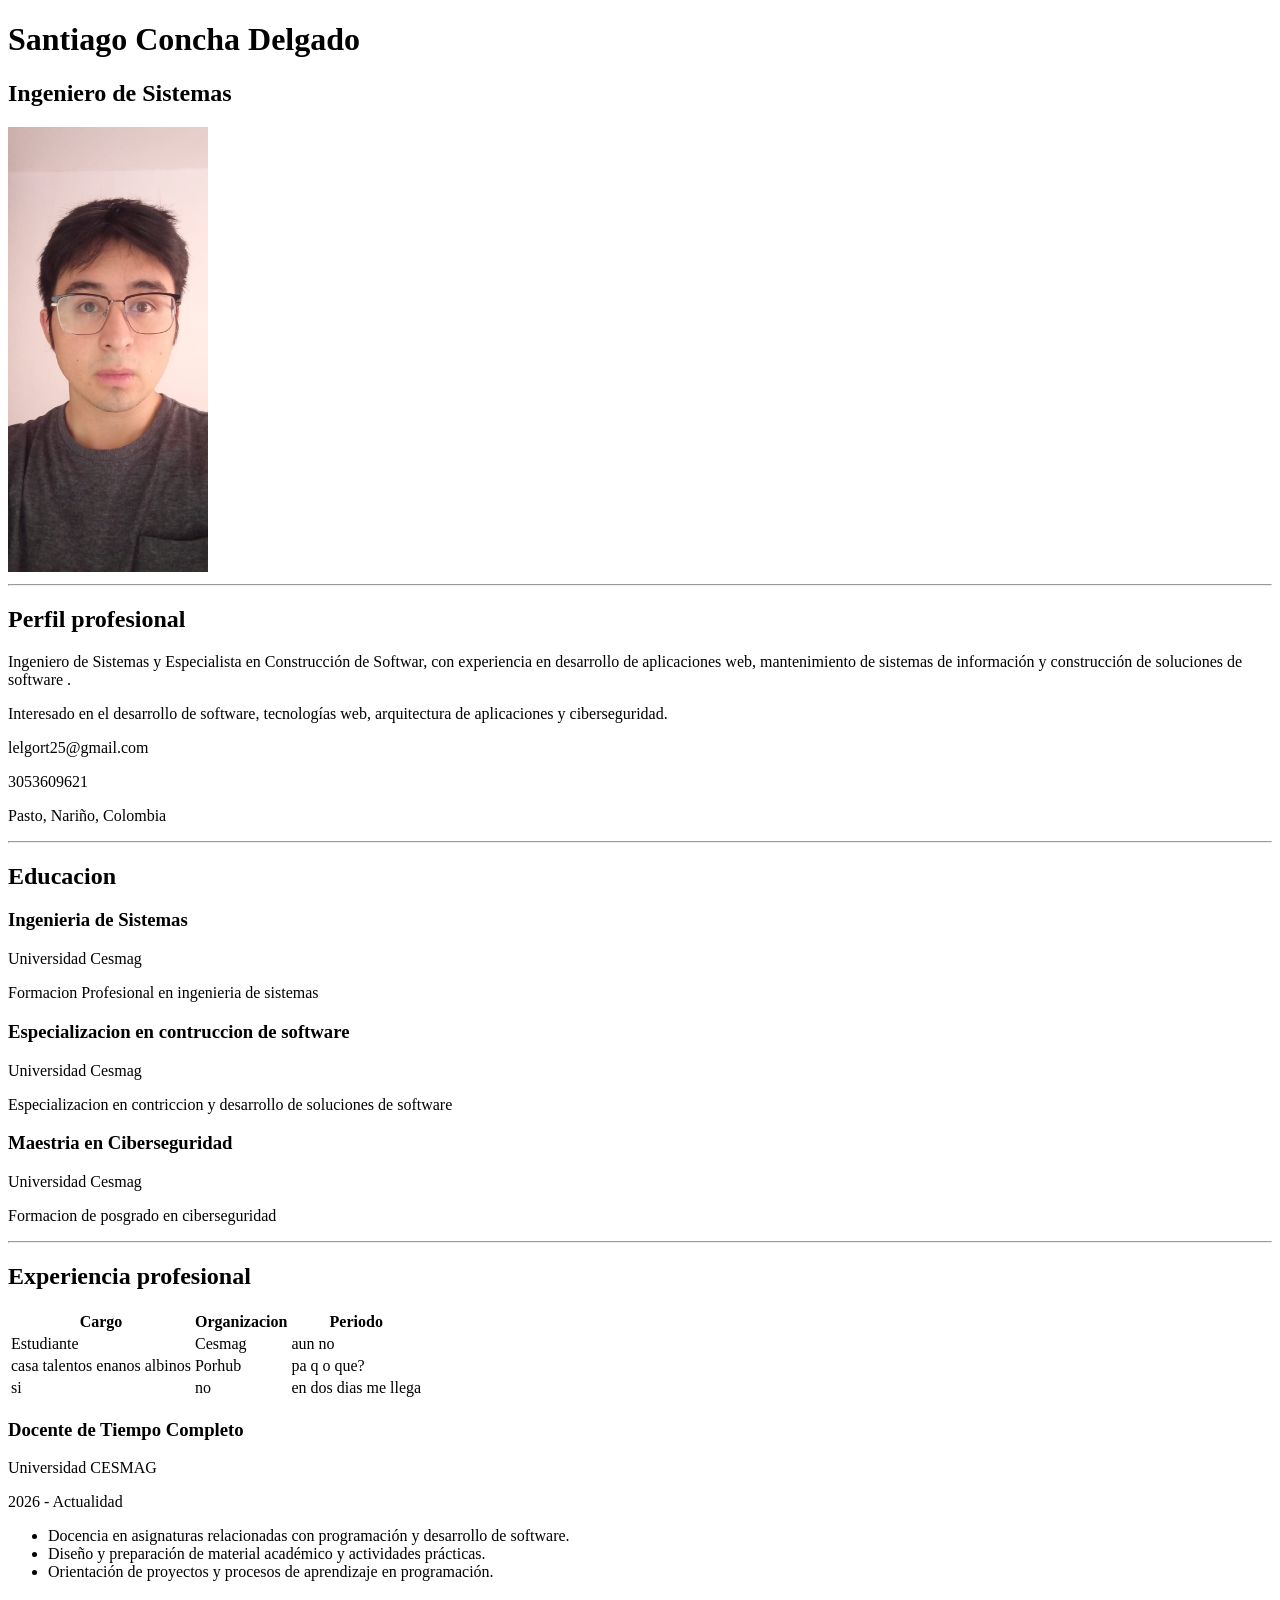
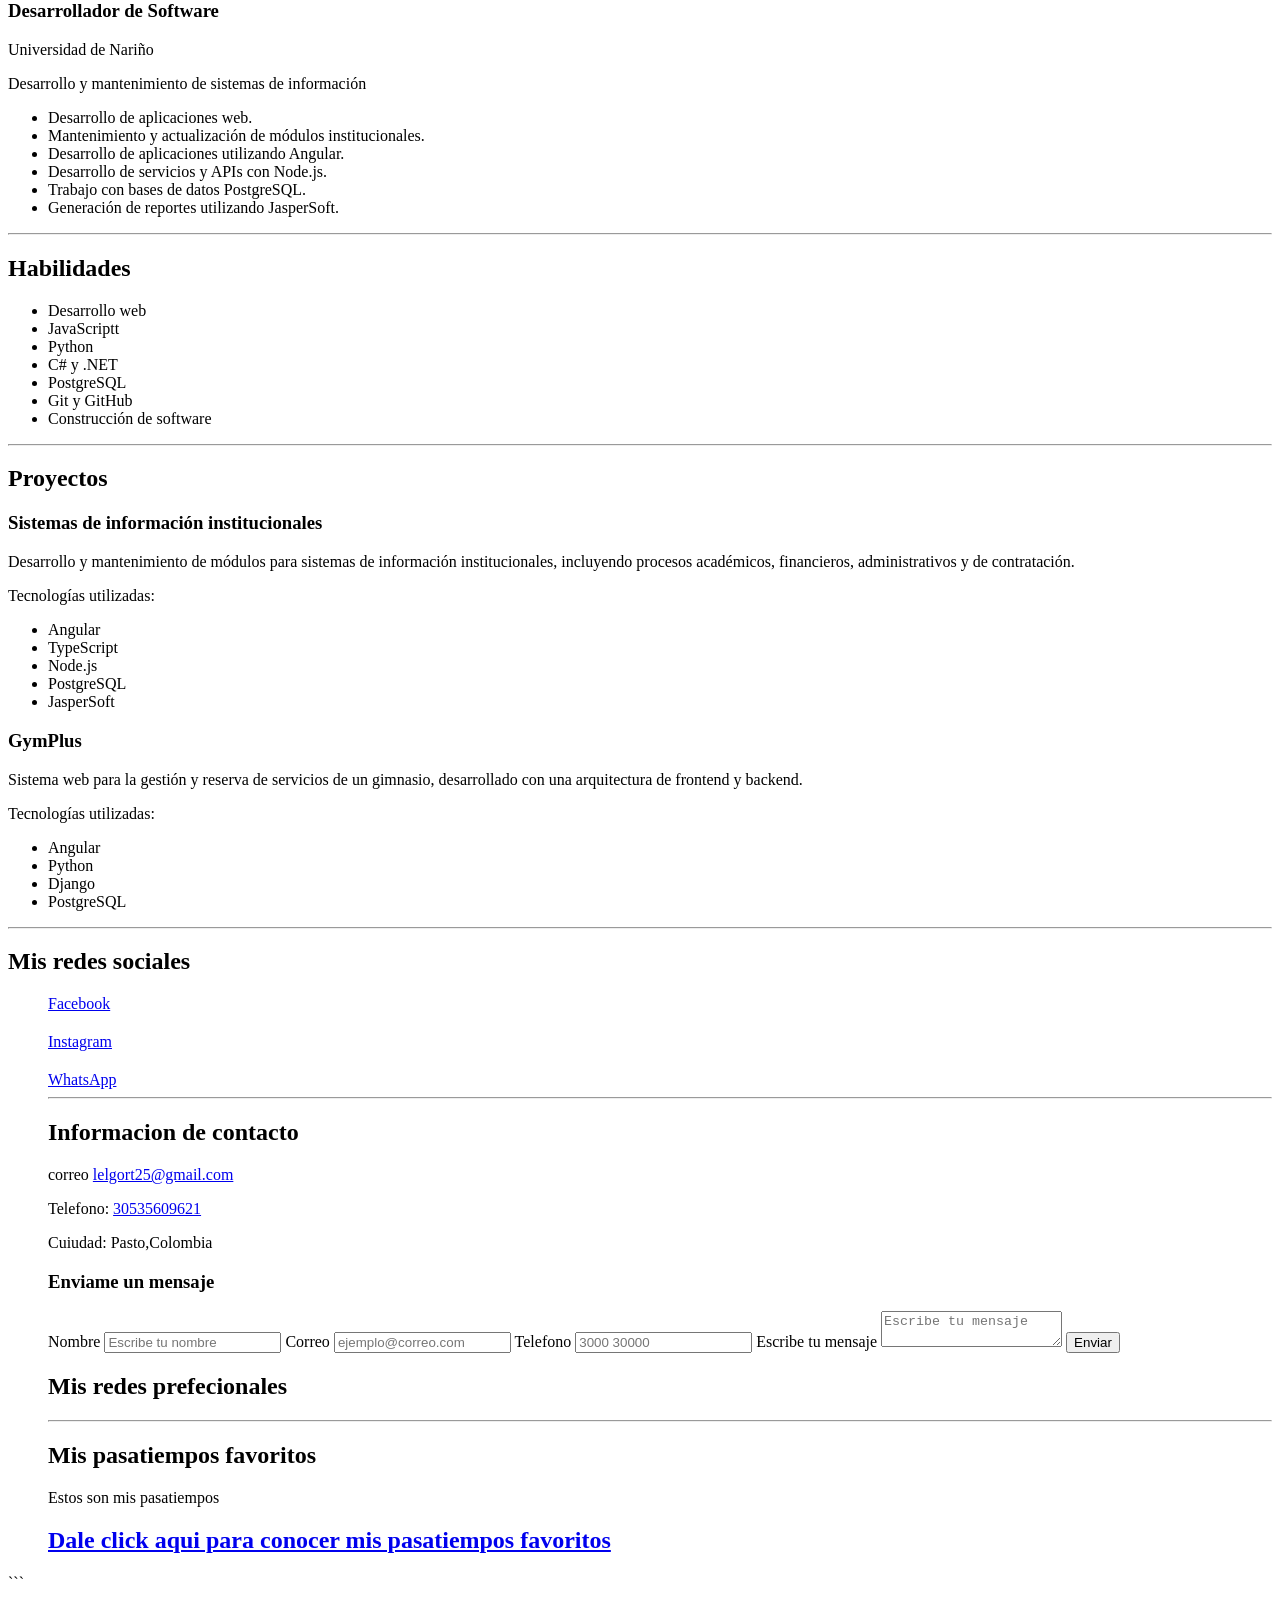
==== commit a2b752be: "Actu" ====
--- a/index.html
+++ b/index.html
@@ -1,16 +1,18 @@
-```html
+
 <!DOCTYPE html> 
 <html lang="en"> 
  
 <head> 
     <meta charset="UTF-8"> 
     <meta name="viewport" content="width=device-width, initial-scale=1.0"> 
+    <link rel="stylesheet"
+    href="css/styles.css">
     <title>Document</title> 
 </head> 
  
 <body> 
     <header> 
-        <h1> Santiago Concha Delgadoo</h1> 
+        <h1> Santiago Concha Delgado</h1> 
         <h2>Ingeniero de Sistemas</h2> 
         <img src="img/foto.jpeg" alt="Fotografia de Santiago Concha" width="200"> 
         <hr> 
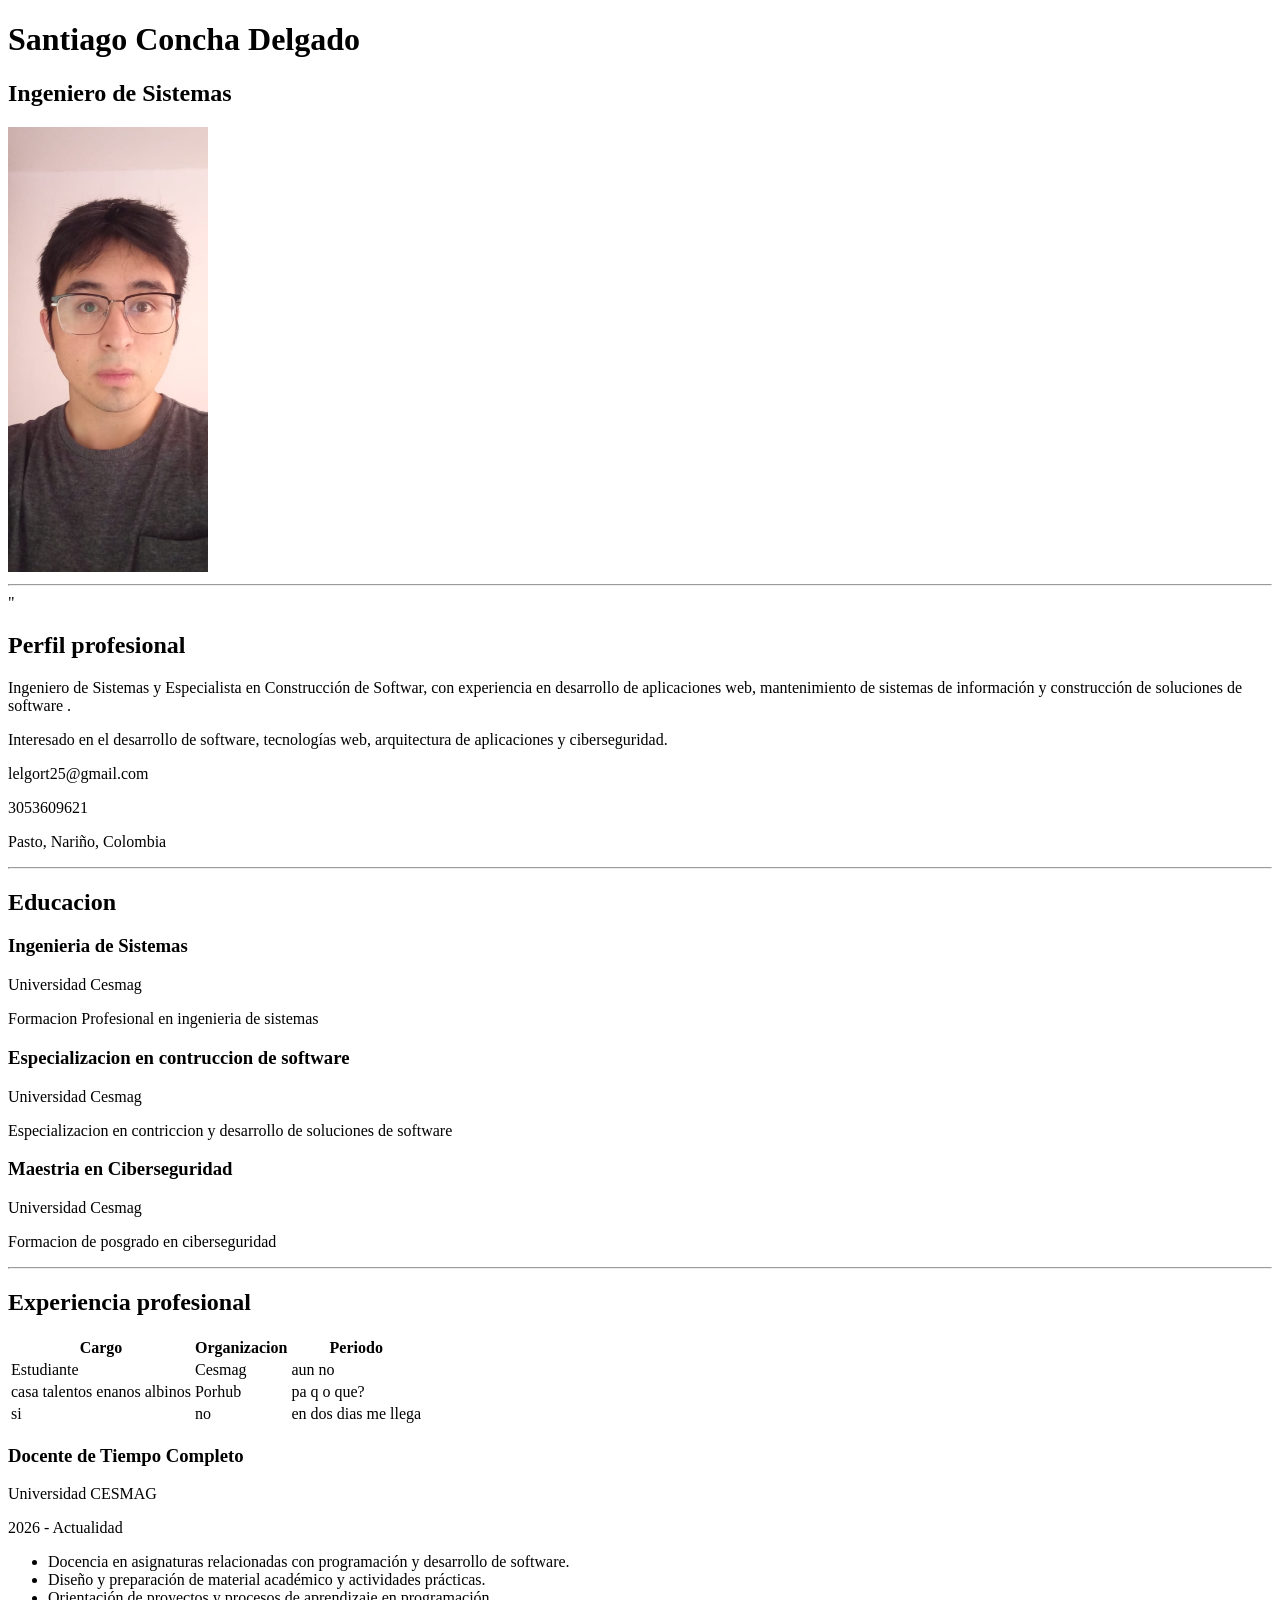
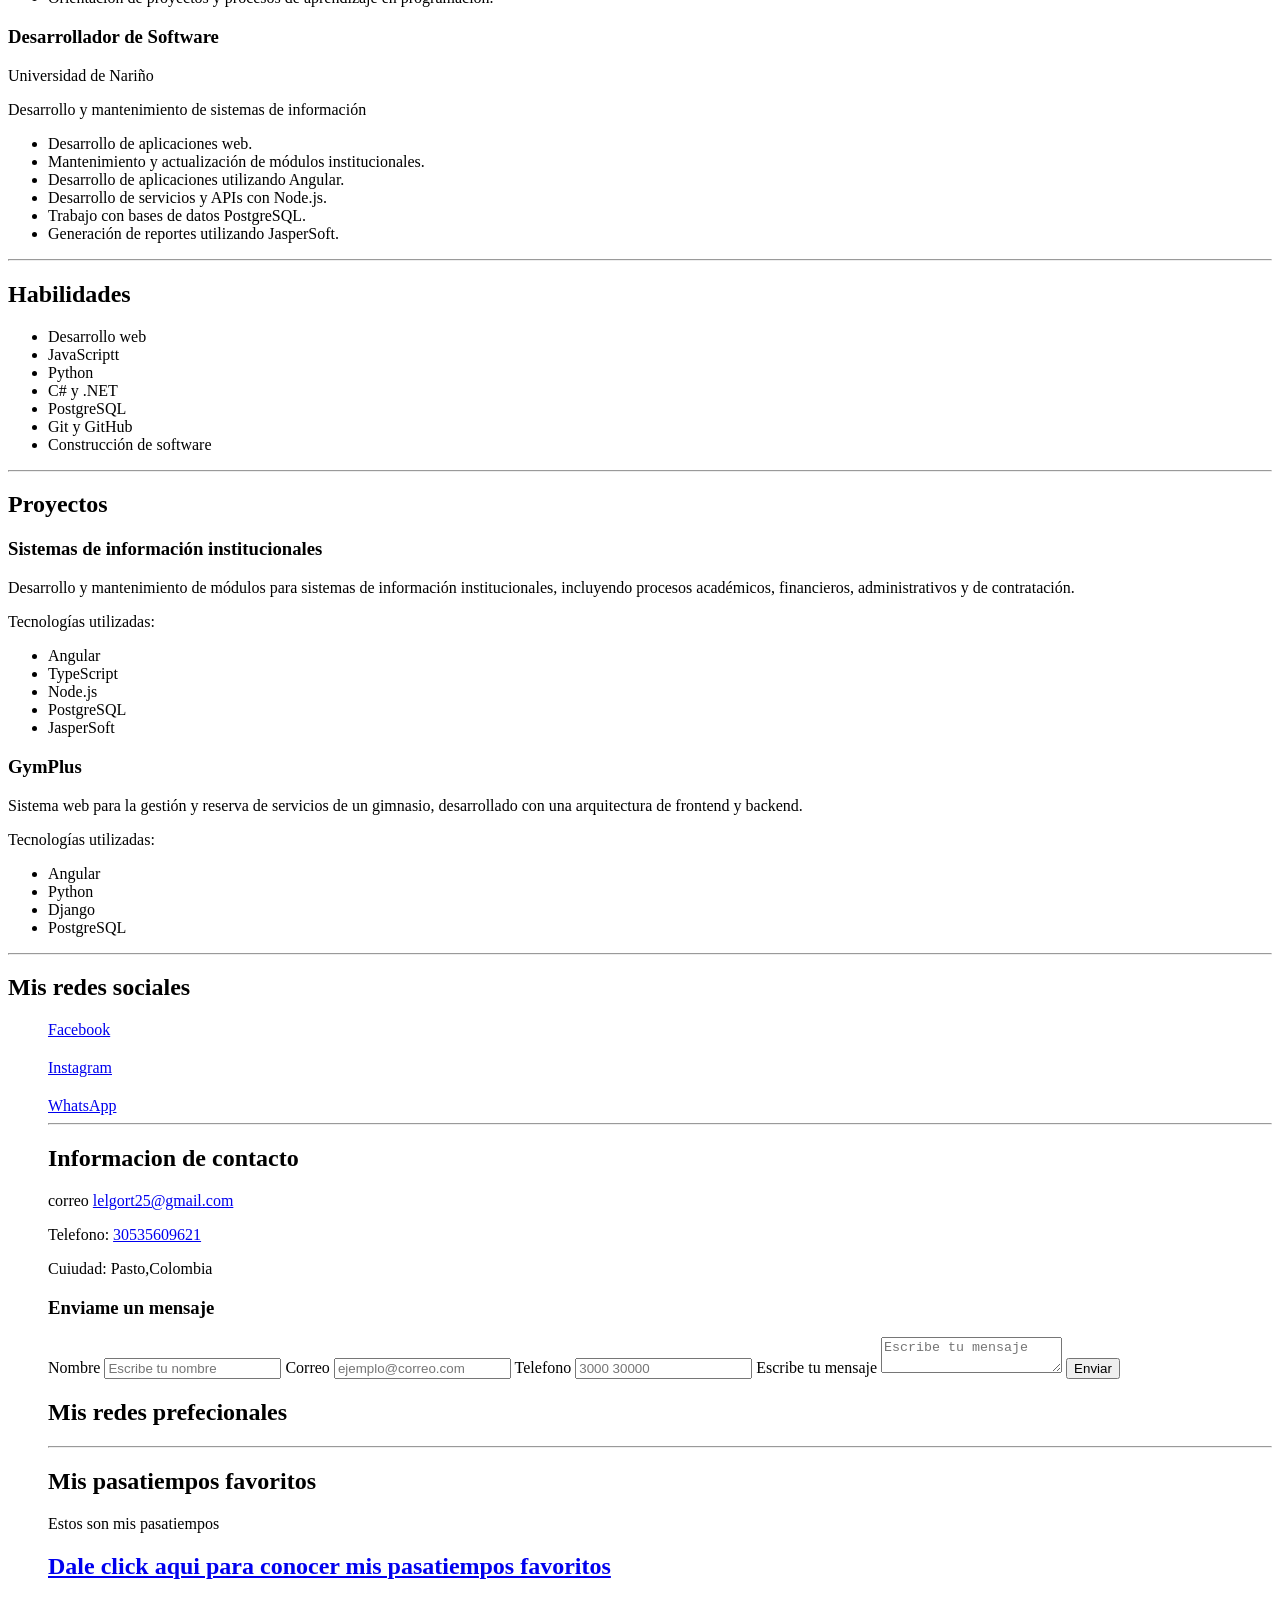
==== commit 1937265c: "actua" ====
--- a/index.html
+++ b/index.html
@@ -17,6 +17,7 @@
         <img src="img/foto.jpeg" alt="Fotografia de Santiago Concha" width="200"> 
         <hr> 
         <!-- Perfil profesional --> 
+         <section class="seccion" id="perfil">"
         <h2>Perfil profesional</h2> 
         <p> 
             Ingeniero de Sistemas y Especialista en Construcción de Softwar, 
@@ -28,10 +29,11 @@
             Interesado en el desarrollo de software, tecnologías web, 
             arquitectura de aplicaciones y ciberseguridad. 
         </p> 
- 
+        
         <p>lelgort25@gmail.com</p> 
         <p>3053609621</p> 
         <p>Pasto, Nariño, Colombia</p> 
+        </section>
         <hr> 
         <h2>Educacion</h2> 
         <h3>Ingenieria de Sistemas</h3> 
